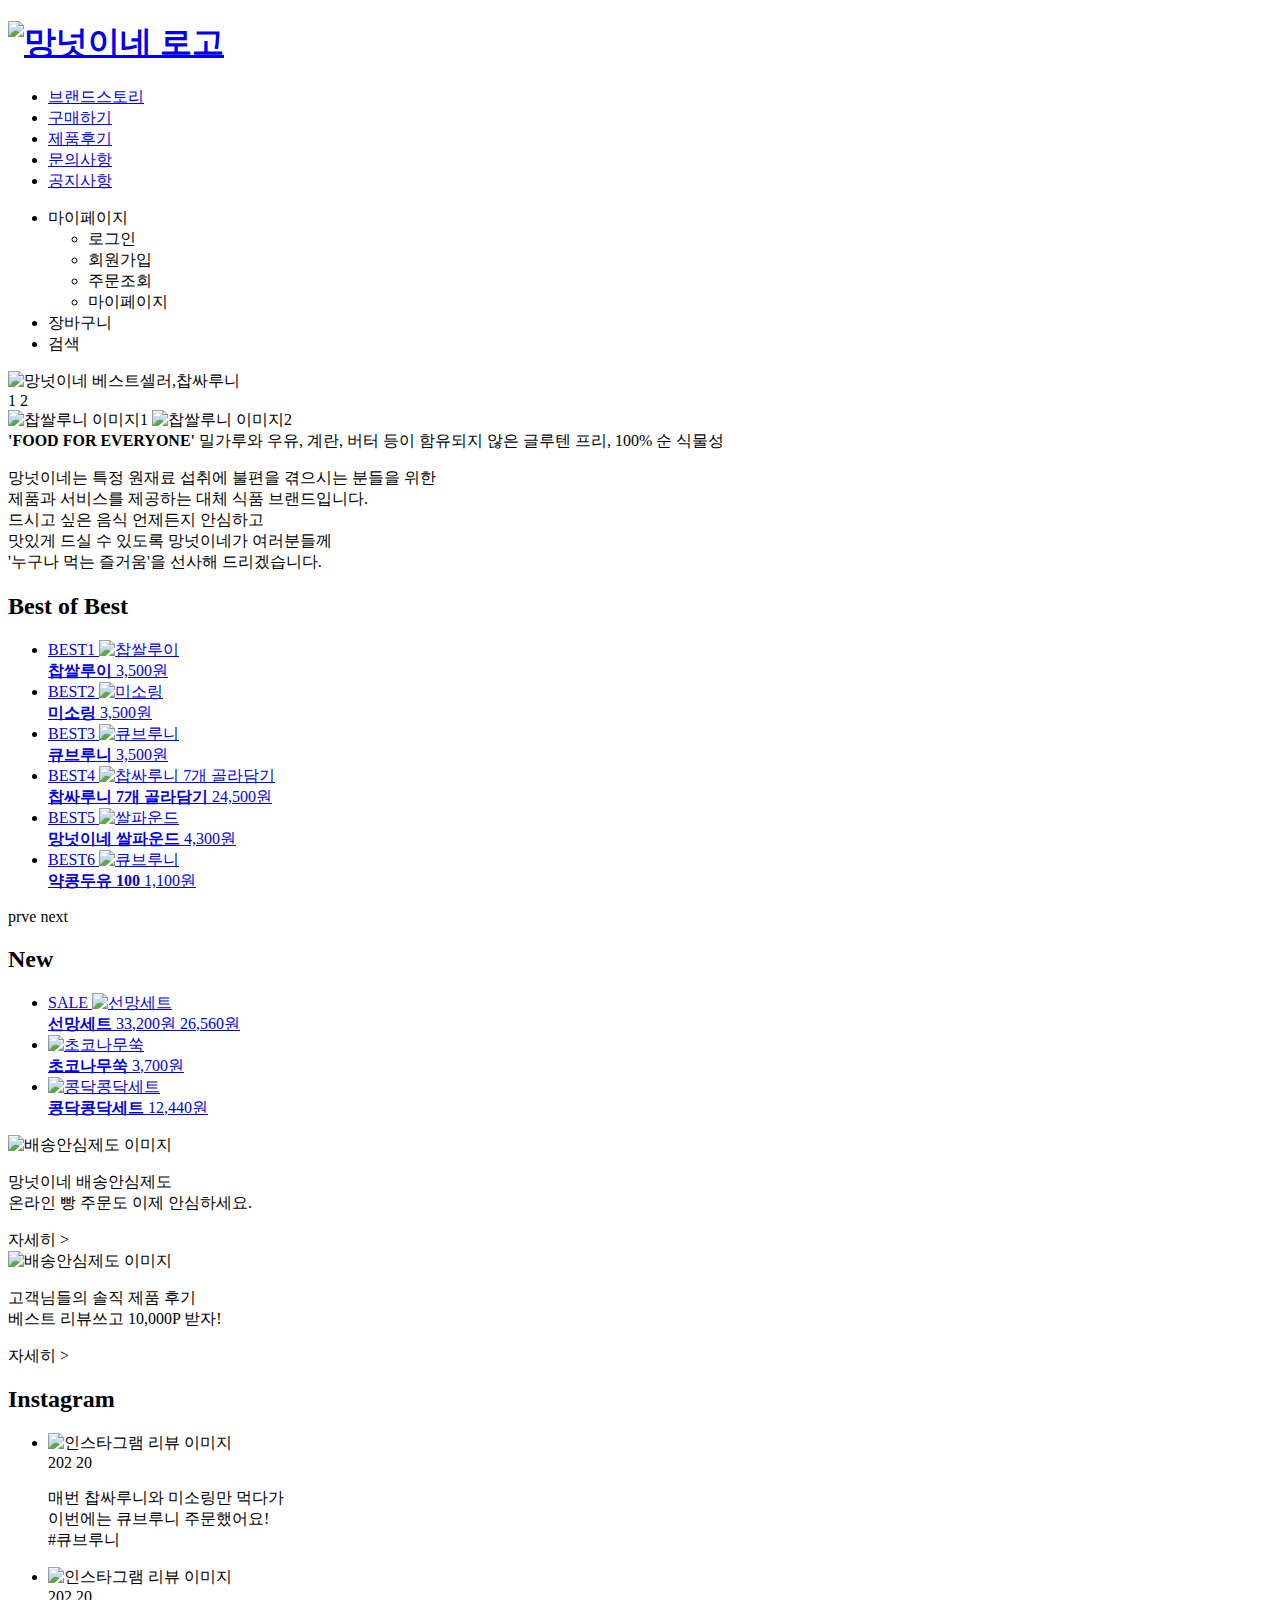
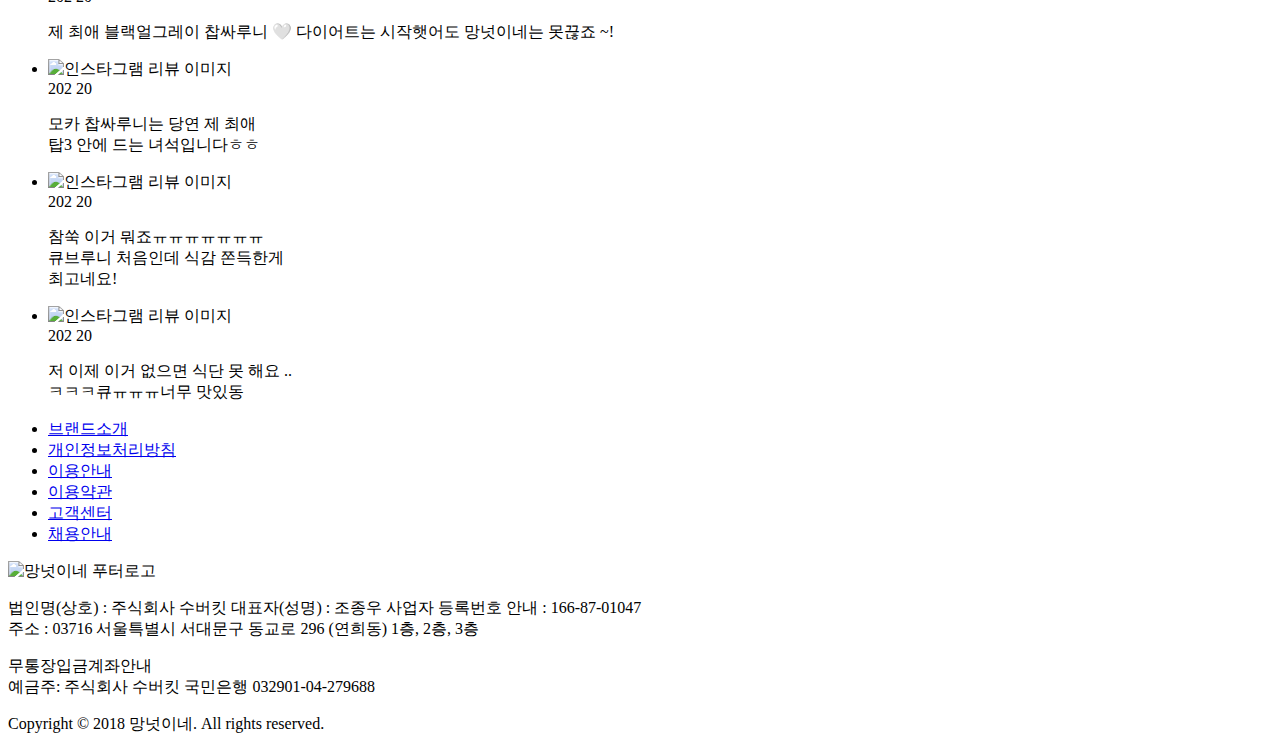
==== 망넛이네 구현/index.html @ cb5807bc "망넛이네" ====
<!DOCTYPE html>
<html lang="en">
<head>
  <meta charset="UTF-8">
  <meta http-equiv="X-UA-Compatible" content="IE=edge">
  <meta name="viewport" content="width=device-width, initial-scale=1.0">
  <title>망넛이네</title>
  <link rel="stylesheet" href="css/style.css">
  <link rel="stylesheet" href="css/layout.css">
  <link rel="stylesheet" href="css/font.css">
  <script src="https://kit.fontawesome.com/4acd98fe82.js" crossorigin="anonymous"></script>
  <script type="text/javascript" src="js/main.js"></script>
</head>
<body>
  <header class="position-absolute">
    <h1 id="logo" class="flex-center">
      <a href="#">
        <img src="images/main/logo.png" alt="망넛이네 로고">
      </a>
    </h1>
    <nav class="inner position-relative">
      <ul class="flex flex-center font-weight-500">
        <li>
          <a href="#">브랜드스토리</a>
        </li>
        <li>
          <a href="#">구매하기</a>
        </li>
        <li>
          <a href="#">제품후기</a>
        </li>
        <li>
          <a href="#">문의사항</a>
        </li>
        <li>
          <a href="#">공지사항</a>
        </li>
      </ul>
      
      <div id="sub-menu-wrap" class="position-absolute translate">
        <ul id="sub-menu" class="flex-center">
          <li id="my-page" class="position-relative">
            <span >마이페이지</span>
            <ul id="my-peag-sub" class="position-absolute text-align-cen translate font-color-56 font-size_9">
              <li>로그인</li>
              <li>회원가입</li>
              <li>주문조회</li>
              <li>마이페이지</li>
            </ul>
          </li>
          <li>
            <span>장바구니</span>
          </li>
          <li>
            <span>검색</span>
          </li>
        </ul>
      </div>
    </nav> 
  </header>

  <div id="slider" class="position-relative margin-bottom-150">
    <img src="images/main/kondak_04.jpg" alt="망넛이네 베스트셀러,찹싸루니">

    <div id="paegs" class="position-absolute translate">
      <span href="#" class="on">1</span>
      <span href="#">2</span>
    </div> 
  </div>

  <main>
    <section id="introduction" class="inner margin-bottom-150 flex-space-between">
      <div id="img">
        <img id="left" src="images/main/introduction1.jpg" alt="찹쌀루니 이미지1">
        <img id="right" src="images/main/introduction2.jpg" alt="찹쌀루니 이미지2">
      </div>

      <div id="text" class="font-family text-align-cen">
        <strong class="display-block letter-spacing-1em">'FOOD FOR EVERYONE'</strong>
        <span class="font-color-56">밀가루와 우유, 계란, 버터 등이 함유되지 않은 글루텐 프리, 100% 순 식물성</span>
        <p class="font-color-28 letter-spacing-1em line-height">
          망넛이네는 특정 원재료 섭취에 불편을 겪으시는 분들을 위한 <br>
          제품과 서비스를 제공하는 대체 식품 브랜드입니다. <br>
          드시고 싶은 음식 언제든지 안심하고 <br>
          맛있게 드실 수 있도록 망넛이네가 여러분들께 <br>
          <span class="font-color-7d">'누구나 먹는 즐거움'</span>을 선사해 드리겠습니다.
        </p>
      </div>
    </section>

    <section id="best-wrap" class="margin-bottom-100 position-relative">
      <div id="best-bg">
        <h2 class="font-size2_25 text-align-cen font-color-3c font-weight-400">
          Best of <span class="font-weight-500">Best</span>
        </h2>
      
        <div id="best" class="inner">
          <ul class="flex-justify-start text-align-cen">
            <li>
              <a href="#" class="position-relative display-block">
                <span class="position-absolute">BEST1</span>
                <img src="images/main/best-img1.jpg" alt="찹쌀루이 ">
                <div id="text" class="font-color-30">
                  <strong class="font-weight-500">찹쌀루이</strong>
                  <span class="display-block">3,500원</span>
                  <div id="star" class="font-size_5 font-color-star">
                    <i class="fas fa-star"></i>
                    <i class="fas fa-star"></i>
                    <i class="fas fa-star"></i>
                    <i class="fas fa-star"></i>
                    <i class="fas fa-star"></i>
                  </div>
                </div>
              </a>
            </li>
            <li>
              <a href="#" class="position-relative display-block">
                <span class="position-absolute">BEST2</span>
                <img src="images/main/best-img2.jpg" alt="미소링">
                <div id="text" class="font-color-30">
                  <strong class="font-weight-500">미소링</strong>
                  <span class="display-block">3,500원</span>
                  <div id="star" class="font-size_5 font-color-star">
                    <i class="fas fa-star"></i>
                    <i class="fas fa-star"></i>
                    <i class="fas fa-star"></i>
                    <i class="fas fa-star"></i>
                    <i class="fas fa-star"></i>
                  </div>
                </div>
              </a>
            </li>
            <li>
              <a href="#" class="position-relative display-block">
                <span class="position-absolute">BEST3</span>
                <img src="images/main/best-img3.jpg" alt="큐브루니">
                <div id="text" class="font-color-30">
                  <strong class="font-weight-500">큐브루니</strong>
                  <span class="display-block">3,500원</span>
                  <div id="star" class="font-size_5 font-color-star">
                    <i class="fas fa-star"></i>
                    <i class="fas fa-star"></i>
                    <i class="fas fa-star"></i>
                    <i class="fas fa-star"></i>
                    <i class="far fa-star"></i>
                  </div>
                </div>
              </a>
            </li>
            <li>
              <a href="#" class="position-relative display-block">
                <span class="position-absolute">BEST4</span>
                <img src="images/main/best-img4.jpg" alt="찹싸루니 7개 골라담기">
                <div id="text" class="font-color-30">
                  <strong class="font-weight-500">찹싸루니 7개 골라담기</strong>
                  <span class="display-block">24,500원</span>
                  <div id="star" class="font-size_5 font-color-star">
                    <i class="fas fa-star"></i>
                    <i class="fas fa-star"></i>
                    <i class="fas fa-star"></i>
                    <i class="fas fa-star"></i>
                    <i class="far fa-star"></i>
                  </div>
                </div>
              </a>
            </li>
            <li>
              <a href="#" class="position-relative display-block">
                <span class="position-absolute">BEST5</span>
                <img src="images/main/best-img5.jpg" alt="쌀파운드">
                <div id="text" class="font-color-30">
                  <strong class="font-weight-500">망넛이네 쌀파운드</strong>
                  <span class="display-block">4,300원</span>
                  <div id="star" class="font-size_5 font-color-star">
                    <i class="fas fa-star"></i>
                    <i class="fas fa-star"></i>
                    <i class="fas fa-star"></i>
                    <i class="fas fa-star"></i>
                    <i class="far fa-star"></i>
                  </div>
                </div>
              </a>
            </li>
            <li>
              <a href="#" class="position-relative display-block">
                <span class="position-absolute">BEST6</span>
                <img src="images/main/best-img6.jpg" alt="큐브루니">
                <div id="text" class="font-color-30">
                  <strong class="font-weight-500">약콩두유 100
                  </strong>
                  <span class="display-block">1,100원</span>
                  <div id="star" class="font-size_5 font-color-star">
                    <i class="fas fa-star"></i>
                    <i class="fas fa-star"></i>
                    <i class="fas fa-star"></i>
                    <i class="fas fa-star"></i>
                    <i class="far fa-star"></i>
                  </div>
                </div>
              </a>
            </li>
          </ul>
        </div>
        <div id="but-paeg" class="text-indent">
          <span id="prve" class="position-absolute">prve</span>
          <span id="next" class="position-absolute">next</span>
        </div> 
      </div>
    </section>
    
    <section class="inner margin-bottom-100">
      <h2 class="font-size2_25 text-align-cen font-color-3c font-weight-500 margin-bottom-60">New</h2>
      <div id="new">
        <ul class="flex-space-between text-align-cen">
          <li>
            <a href="#" class="position-relative display-block">
              <span class="position-absolute">SALE</span>
              <img src="images/main/new-img1.jpg" alt="선망세트">
              <div id="text" class="font-color-30">
                <strong class="font-weight-500">선망세트</strong>
                <span class="display-block font-color-78 text-line-through">33,200원</span>
                <span>26,560원</span>
              </div>
            </a>
          </li>
          <li>
            <a href="#">
              <img src="images/main/new-img2.jpg" alt="초코나무쑥">
              <div id="text" class="font-color-30">
                <strong class="font-weight-500">초코나무쑥</strong>
                <span class="display-block">3,700원</span>
              </div>
            </a>
          </li>
          <li>
            <a href="#">
              <img src="images/main/new-img3.jpg" alt="콩닥콩닥세트">
              <div id="text" class="font-color-30">
                <strong class="font-weight-500">콩닥콩닥세트</strong>
                <span class="display-block">12,440원</span>
              </div>
            </a>
          </li>
        </ul>
      </div>
    </section>

    <section id="event-banner" class="inner flex-space-between margin-bottom-100">
      <div id="shipping" class="flex-space-between">
        <img src="images/main/Service_icon.png" alt="배송안심제도 이미지">
        <p>
          <span class="font-weight-500">망넛이네 배송안심제도</span><br>온라인 빵 주문도 이제 안심하세요.
        </p>
        <span>자세히 ></span>
      </div>
      <div id="review" class="flex-space-between">
        <img src="images/main/review-_icon.png" alt="배송안심제도 이미지">
        <p>
          <span class="font-weight-500">고객님들의 솔직 제품 후기</span><br>베스트 리뷰쓰고 10,000P 받자!
        </p>
        <span>자세히 ></span>
      </div>
    </section>

    <section id="instagram" class="margin-bottom-100">
      <h2 class="font-size2_25 text-align-cen font-color-3c font-weight-500 margin-bottom-60">Instagram</h2>
      <ul class="inner flex-space-between text-align-cen">
        <li>
          <span id="img">
            <img src="images/main/instagram-img1.jpg" alt="인스타그램 리뷰 이미지">
          </span>
          <div id="text">
            <span>202</span>
            <span>20</span>
            <p>매번 찹싸루니와 미소링만 먹다가 <br> 이번에는 큐브루니 주문했어요! <br> #큐브루니</p>
          </div>
        </li>
        <li>
          <span id="img">
            <img src="images/main/instagram-img2.jpg" alt="인스타그램 리뷰 이미지">
          </span>
          <div id="text">
            <span>202</span>
            <span>20</span>
            <p>제 최애 블랙얼그레이 찹싸루니 🤍 다이어트는 시작햇어도 망넛이네는 못끊죠 ~!</p>
          </div>
        </li>
        <li>
          <span id="img">
            <img src="images/main/instagram-img3.jpg" alt="인스타그램 리뷰 이미지">
          </span>
          <div id="text">
            <span>202</span>
            <span>20</span>
            <p>모카 찹싸루니는 당연 제 최애 <br> 탑3 안에 드는 녀석입니다ㅎㅎ</p>
          </div>
        </li>
        <li>
          <span id="img">
            <img src="images/main/instagram-img4.jpg" alt="인스타그램 리뷰 이미지">
          </span>
          <div id="text">
            <span>202</span>
            <span>20</span>
            <p>참쑥 이거 뭐죠ㅠㅠㅠㅠㅠㅠㅠ<br> 큐브루니 처음인데 식감 쫀득한게 <br> 최고네요!</p>
          </div>
        </li>
        <li>
          <span id="img">
            <img src="images/main/instagram-img5.jpg" alt="인스타그램 리뷰 이미지">
          </span>
          <div id="text">
            <span>202</span>
            <span>20</span>
            <p>저 이제 이거 없으면 식단 못 해요 ..<br> ㅋㅋㅋ큐ㅠㅠㅠ너무 맛있동</p>
          </div>
        </li>
      </ul>
    </section>
  </main>

  <footer>
    <div class="inner text-align-cen">
      <div id="footer-menu" class="bor-bottom padding2 font-size_8">
        <ul class="flex-center">
          <li>
            <a href="#">브랜드소개</a>
          </li>
          <li>
            <a href="#">개인정보처리방침</a>
          </li>
          <li>
            <a href="#">이용안내</a>
          </li>
          <li>
            <a href="#">이용약관</a>
          </li>
          <li>
            <a href="#">고객센터</a>
          </li>
          <li>
            <a href="#">채용안내</a>
          </li>
        </ul>
      </div>
      <div id="address" class="font-color-f2 bor-bottom padding2_5 font-weight-300">
        <img src="images/main/footer_logo.png" alt="망넛이네 푸터로고">
        <p class="line-height2">
          법인명(상호) : 주식회사 수버킷 대표자(성명) : 조종우 사업자 등록번호 안내 : 166-87-01047 <br>
          주소 : 03716 서울특별시 서대문구 동교로 296 (연희동) 1층, 2층, 3층
        </p>
        <p>
          무통장입금계좌안내 <br>
          예금주: 주식회사 수버킷 국민은행 032901-04-279688
        </p>
      </div>
      <div id="Copyright" class="font-color-f2 padding2">
        Copyright © 2018 망넛이네. All rights reserved.
      </div>
    </div>
  </footer>
</body> 
</html>
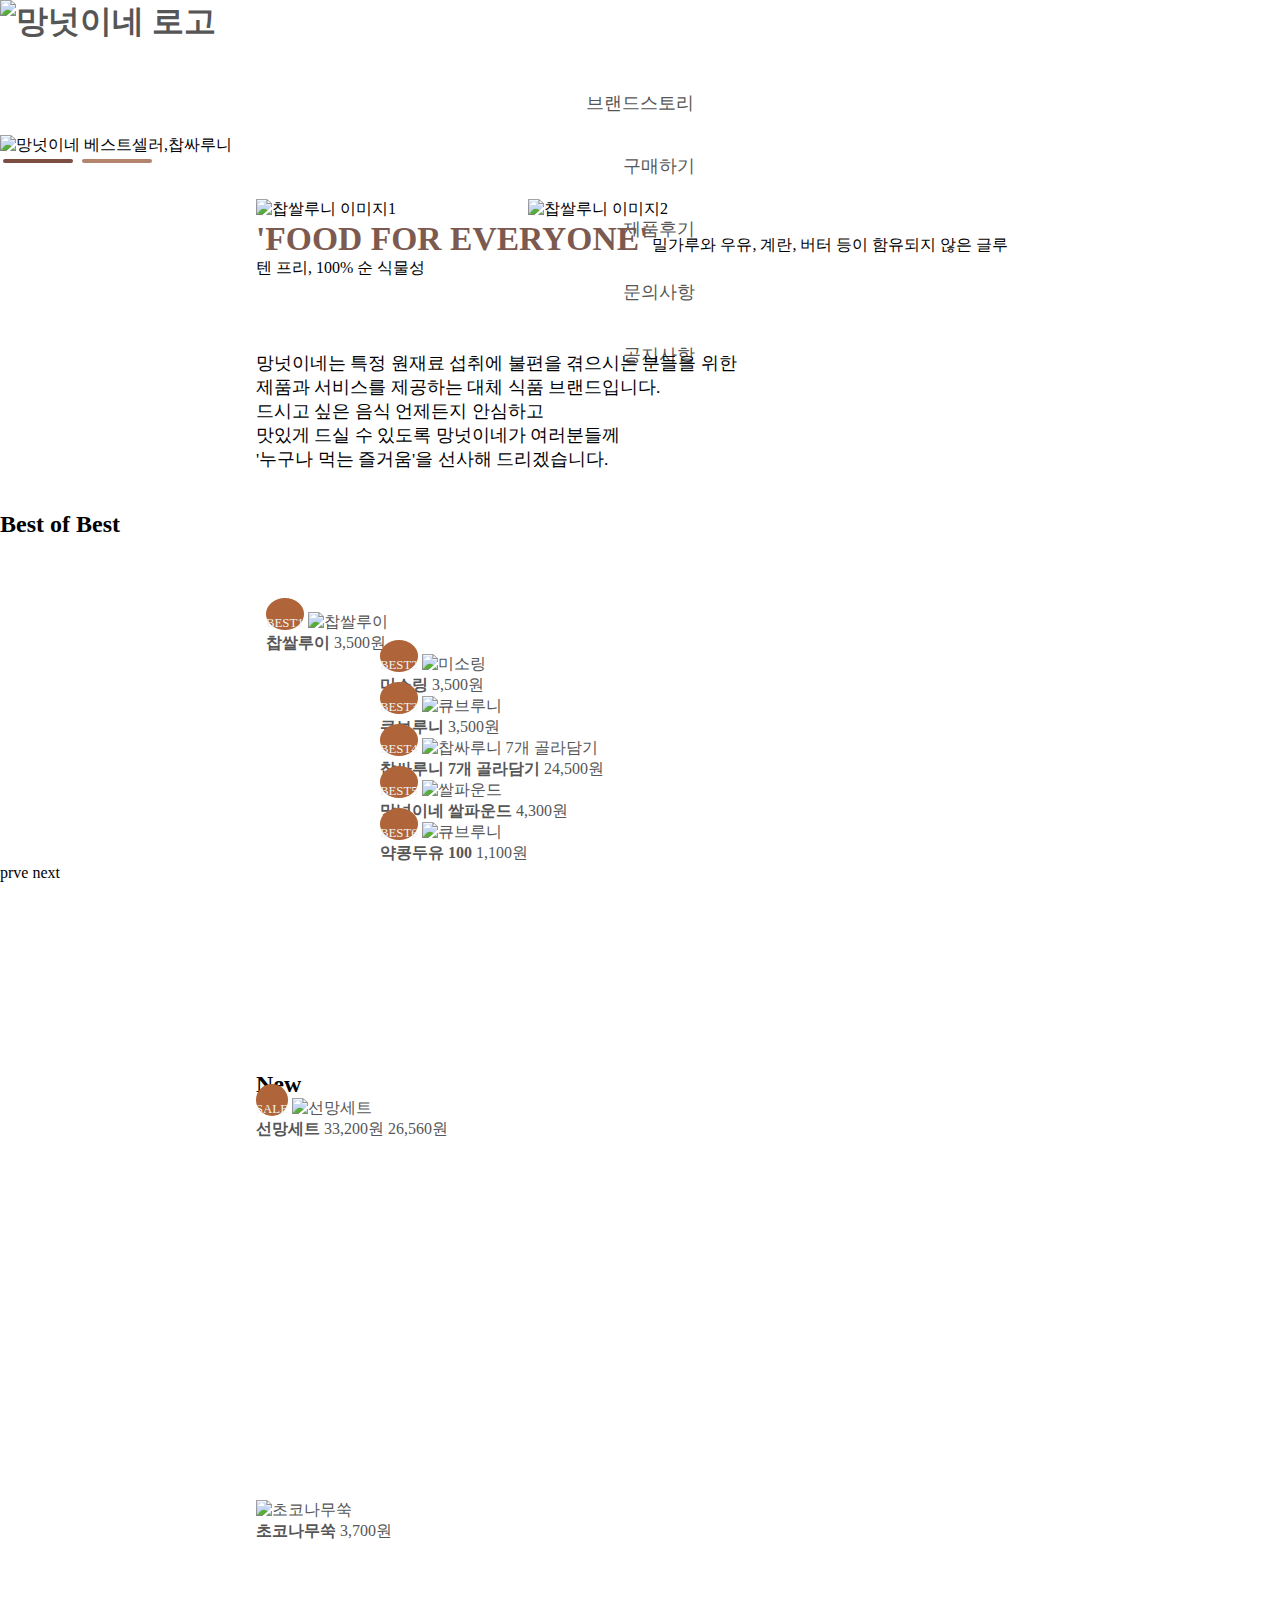
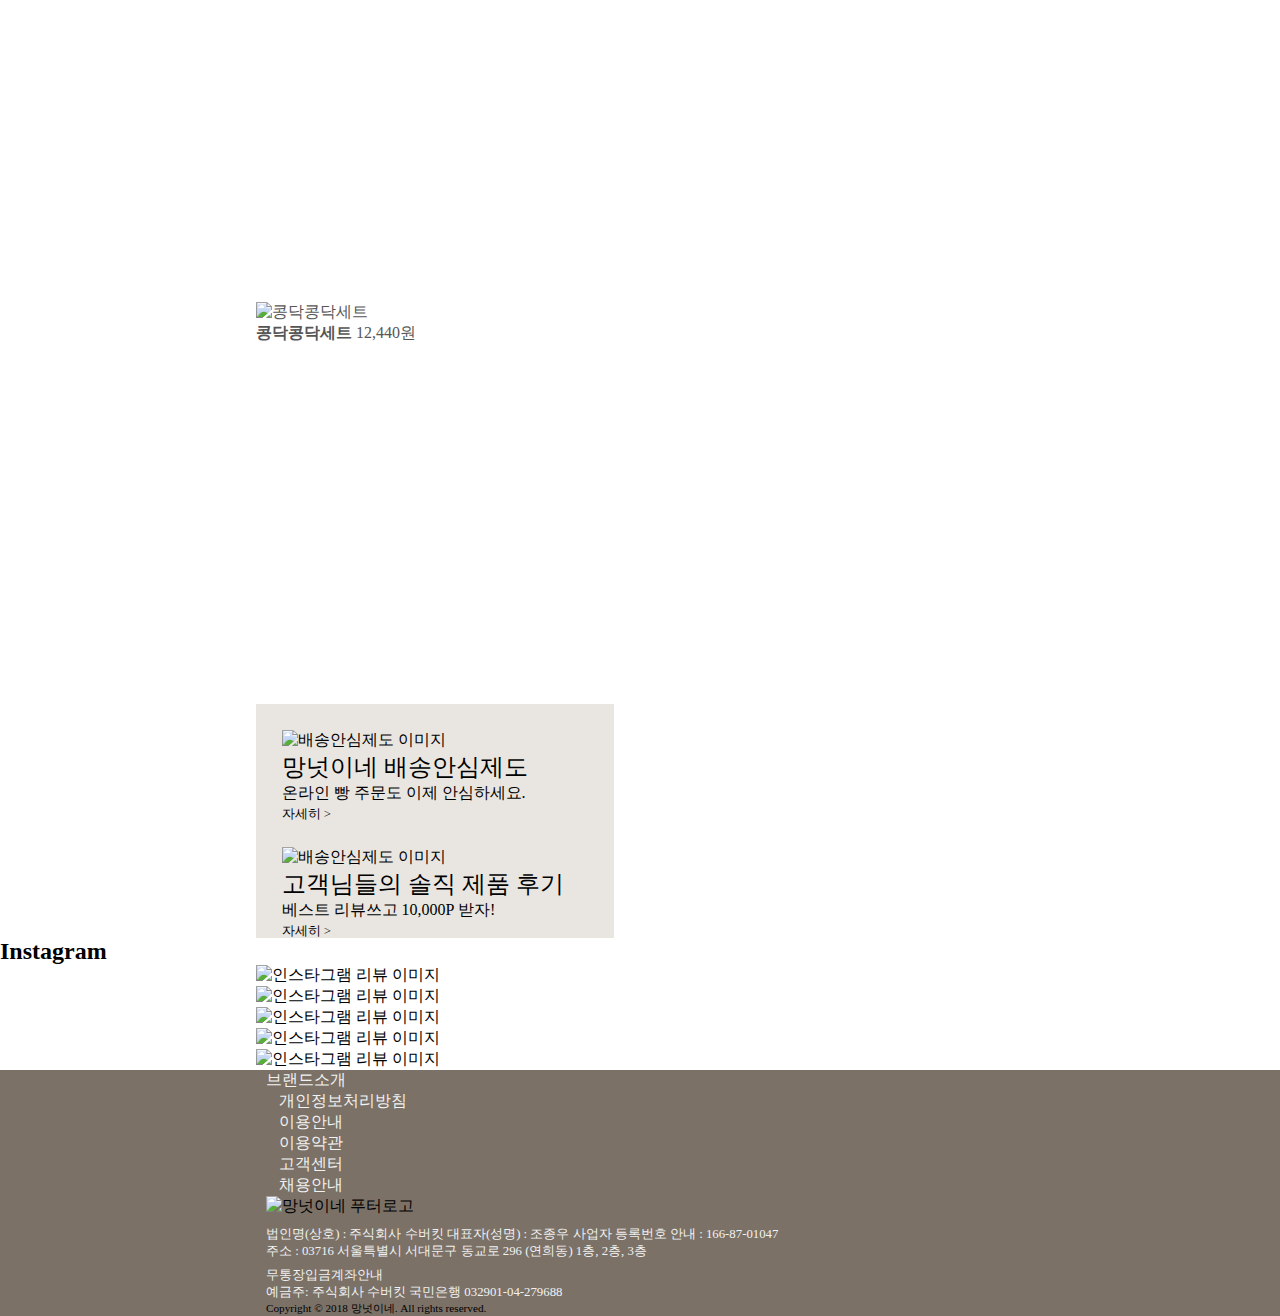
==== commit c00ee5df: "망넛" ====
--- a/망넛이네 구현/index.html
+++ b/망넛이네 구현/index.html
@@ -9,7 +9,7 @@
   <link rel="stylesheet" href="css/layout.css">
   <link rel="stylesheet" href="css/font.css">
   <script src="https://kit.fontawesome.com/4acd98fe82.js" crossorigin="anonymous"></script>
-  <script type="text/javascript" src="js/main.js"></script>
+  <script defer src="js/main.js"></script>
 </head>
 <body>
   <header class="position-absolute">
--- a/망넛이네 구현/css/style.css
+++ b/망넛이네 구현/css/style.css
@@ -0,0 +1,343 @@
+/* reset *********************/
+* {
+  margin: 0;
+  padding: 0;
+  box-sizing: border-box;
+}
+a {
+  text-decoration: none;
+  /* color */
+  color: #565656;
+}
+ul {
+  list-style-type: none;
+  /* margin: 0;
+  padding: 0; */
+}
+.inner {
+  width: 60vw;
+  margin: 0 auto;
+}
+
+
+/* header ******************** */
+/* logo */
+header {
+  left: 0;
+  top: 0;
+  right: 0;
+  z-index: 100;
+}
+header h1 {
+  height: 8vh;
+}
+header h1 a {
+  height: 32px;
+}
+
+/* nav */
+nav {
+  height: 7vh;
+}
+nav ul {
+  flex: 1;
+  justify-self: center;
+  height: 100%;
+}
+nav > ul li ~ li {
+  margin-left: 3vw;
+}
+nav ul li a {
+  /* size */
+  font-size: 1.1rem;
+  text-align: center;
+  line-height: 7vh;
+  /* display-block */
+  display: block;
+  transition: .3s;
+}
+nav ul li a:hover {
+  /* hover-color */
+  color: #b4846c;
+}
+
+/* sub-menu */
+#sub-menu-wrap {
+  right: 0;
+  top: 50%;
+}
+#sub-menu > li {
+  /* img-size */
+  width: 20px;
+  height: 20px;
+  transition: .3s;
+  cursor: pointer;
+  text-indent: -9999em;
+}
+#sub-menu > li ~ li {
+  margin-left: .8vw;
+}
+#sub-menu > li span {
+  text-indent: -9999em;
+}
+#sub-menu > li:nth-child(1) {
+  background: url(../images/main/mypaeg_icon.png) no-repeat 50% 50%;
+}
+#sub-menu > li:nth-child(2) {
+  background: url(../images/main/basket_icon.png) no-repeat 50% 50%;
+}
+#sub-menu > li:nth-child(3) {
+  background: url(../images/main/search_icon.png) no-repeat 50% 50%;
+}
+#sub-menu > li:hover:nth-child(1) {
+  background: url(../images/main/mypaeg_icon2.png) no-repeat 50% 50%;
+}
+#sub-menu > li:hover:nth-child(2) {
+  background: url(../images/main/basket_icon2.png) no-repeat 50% 50%;
+}
+#sub-menu > li:hover:nth-child(3) {
+  background: url(../images/main/search_icon3.png) no-repeat 50% 50%;
+}
+/* mypeag */
+#my-peag-sub {
+  left: 50%;
+  top: 3.5vh;
+  height: 0;
+  display: none;
+}
+#my-peag-sub li {
+  text-indent: 0;
+  width: 5vw;
+  padding: .5vh .5vw;
+  background: rgba(249,249,249,90%);
+}
+#my-peag-sub li:hover {
+  color: #b4846c;
+}
+
+/* slider ******************** */
+#slider img {
+  /* size */
+  width: 100VW;
+  height: 100vh;
+  min-width: 1300PX;
+}
+#slider #paegs {
+  /* position */
+  bottom: 2vh;
+  left: 50%;
+}
+#paegs span {
+  /* size */
+  display: inline-block;
+  width: 70px;
+  height: 4px;
+  border-radius: 2px;
+  text-indent: -9999em;
+  margin: .2vw;
+  transition: .3s;
+  /* color */
+  background: #b4846c;
+}
+#paegs span.on,
+#paegs span:hover {
+  /* color */
+  background: #7d4e41;
+}
+
+
+/* introduction ******************** */
+/* img */
+#introduction div {
+  flex: 1;
+}
+#introduction #img #right {
+  margin: 2.5vh 0 0 10vw;
+  /* vertical-align: bottom; */
+}
+
+/* text */
+#introduction #text strong {
+  font-size: 2.1rem;
+  /* color */
+  color: #7d5a50;
+}
+#introduction #text p {
+  font-size: 1.1rem;
+  margin-top: 72px;
+}
+
+
+/* Best of Best************* */
+#best-bg {
+  width: 100vw;
+  height: 600px;
+  /* bg-img */
+  background: url(../images/main/best-bg.jpg) no-repeat;
+  min-width: 1300PX;
+}
+
+/* title */
+#best-bg h2 {
+  padding: 40px 0 60px;
+}
+
+#best {
+  overflow: hidden;
+  padding-top: 1.5vh;
+}
+#best ul {
+  width: 128.5vw;
+  transition: .5s;
+}
+#best ul li ~ li {
+  margin-left: 8.9vw;
+}
+
+/* Contents */
+#best ul li a > span,
+#new ul li a > span {
+  /* circle */
+  left: 10px;
+  top: 10px;
+  /* size */
+  width: 55px;
+  height: 55px;
+  border-radius: 50%;
+  /* font */
+  font-size: .8rem;
+  /* color */
+  color: #f2f2f2;
+  background: #af6539;
+  padding-top: 1.1rem;
+}
+#best ul li,
+#new ul li {
+  transition: .5s;
+}
+#new ul li {
+  /* 높이 값이 달라 밑에것들이 따라 올라와서 높이값을 정해줌*/
+  height: 402px;
+}
+/* Best of Best & new hover */
+#best ul li:hover,
+#new ul li:hover {
+  margin-top: -3vh;
+}
+
+/* but-paeg */
+#but-paeg span {
+  top: 45%;
+  /* size */
+  width: 40px;
+  height: 80px;
+  cursor: pointer;
+}
+#but-paeg #prve {
+  left: 14vw;
+  background: url(../images/main/prev-hover.png) no-repeat;
+}
+#but-paeg #next {
+  right: 14vw;
+  background: url(../images/main/next.png) no-repeat;
+}
+/* hover */
+/* #but-paeg span:hover:nth-child(1) {
+  background: url(../images/main/prev.png) no-repeat;
+} */
+#but-paeg #next {
+  background: url(../images/main/next-hover.png) no-repeat;
+}
+
+
+/* event-banner ************* */
+#event-banner div {
+  width: 28vw;
+  height: 13vh;
+  cursor: pointer;
+  background: #e9e6e1;
+  padding: 2vw;
+}
+#event-banner div > span {
+  font-size: .8rem;
+  margin-bottom: 30px;
+}
+#event-banner div p span {
+  font-size: 1.5rem;
+}
+
+
+/* instagram *************** */
+#instagram ul li #img::before {
+  content: '';
+  position: absolute;
+  width: 215px;
+  height: 215px;
+  opacity: 0;
+  transition: 1s;
+  background: rgba(0,0,0,.7);
+}
+#instagram ul li:hover #img::before {
+  opacity: 1;
+}
+#instagram ul li {
+  position: relative;
+  cursor: pointer;
+}
+
+/* text */
+#instagram ul li #text {
+  position: absolute;
+  left: 50%;
+  top: 50%;
+  width: 100%;
+  transform: translate(-50%, -50%);
+  font-size: .9rem;
+  /* color */
+  color: #f2f2f2;
+  opacity: 0;
+  transition: 1s;
+}
+#instagram ul li #text span {
+  display: inline-block;
+  padding-left: 1.2vw;
+}
+#instagram ul li #text span:nth-child(1) {
+  background: url(../images/main/love_icon.png) no-repeat left 3px;
+}
+#instagram ul li #text span:nth-child(2) {
+  margin: 0 0 1vh .5vw;
+  background: url(../images/main/레이어\ 11.png) no-repeat left 3px;
+}
+#instagram ul li:hover #text {
+  opacity: 1;
+}
+
+
+/* footer ************ */
+footer {
+  background: #7b7167;
+  min-width: 1300px;
+}
+#footer-menu ul li ~ li {
+  margin-left: 1vw;
+}
+#footer-menu ul li a {
+  display: block;
+  color: #f2f2f2;
+}
+
+/* address */
+#address img {
+  margin-bottom: 1vh;
+}
+#address p {
+  color: #f2f2f2;
+  font-size: .8rem;
+}
+#address p ~ p {
+  margin-top: .8vh;
+}
+#Copyright {
+  font-size: .7rem;
+}
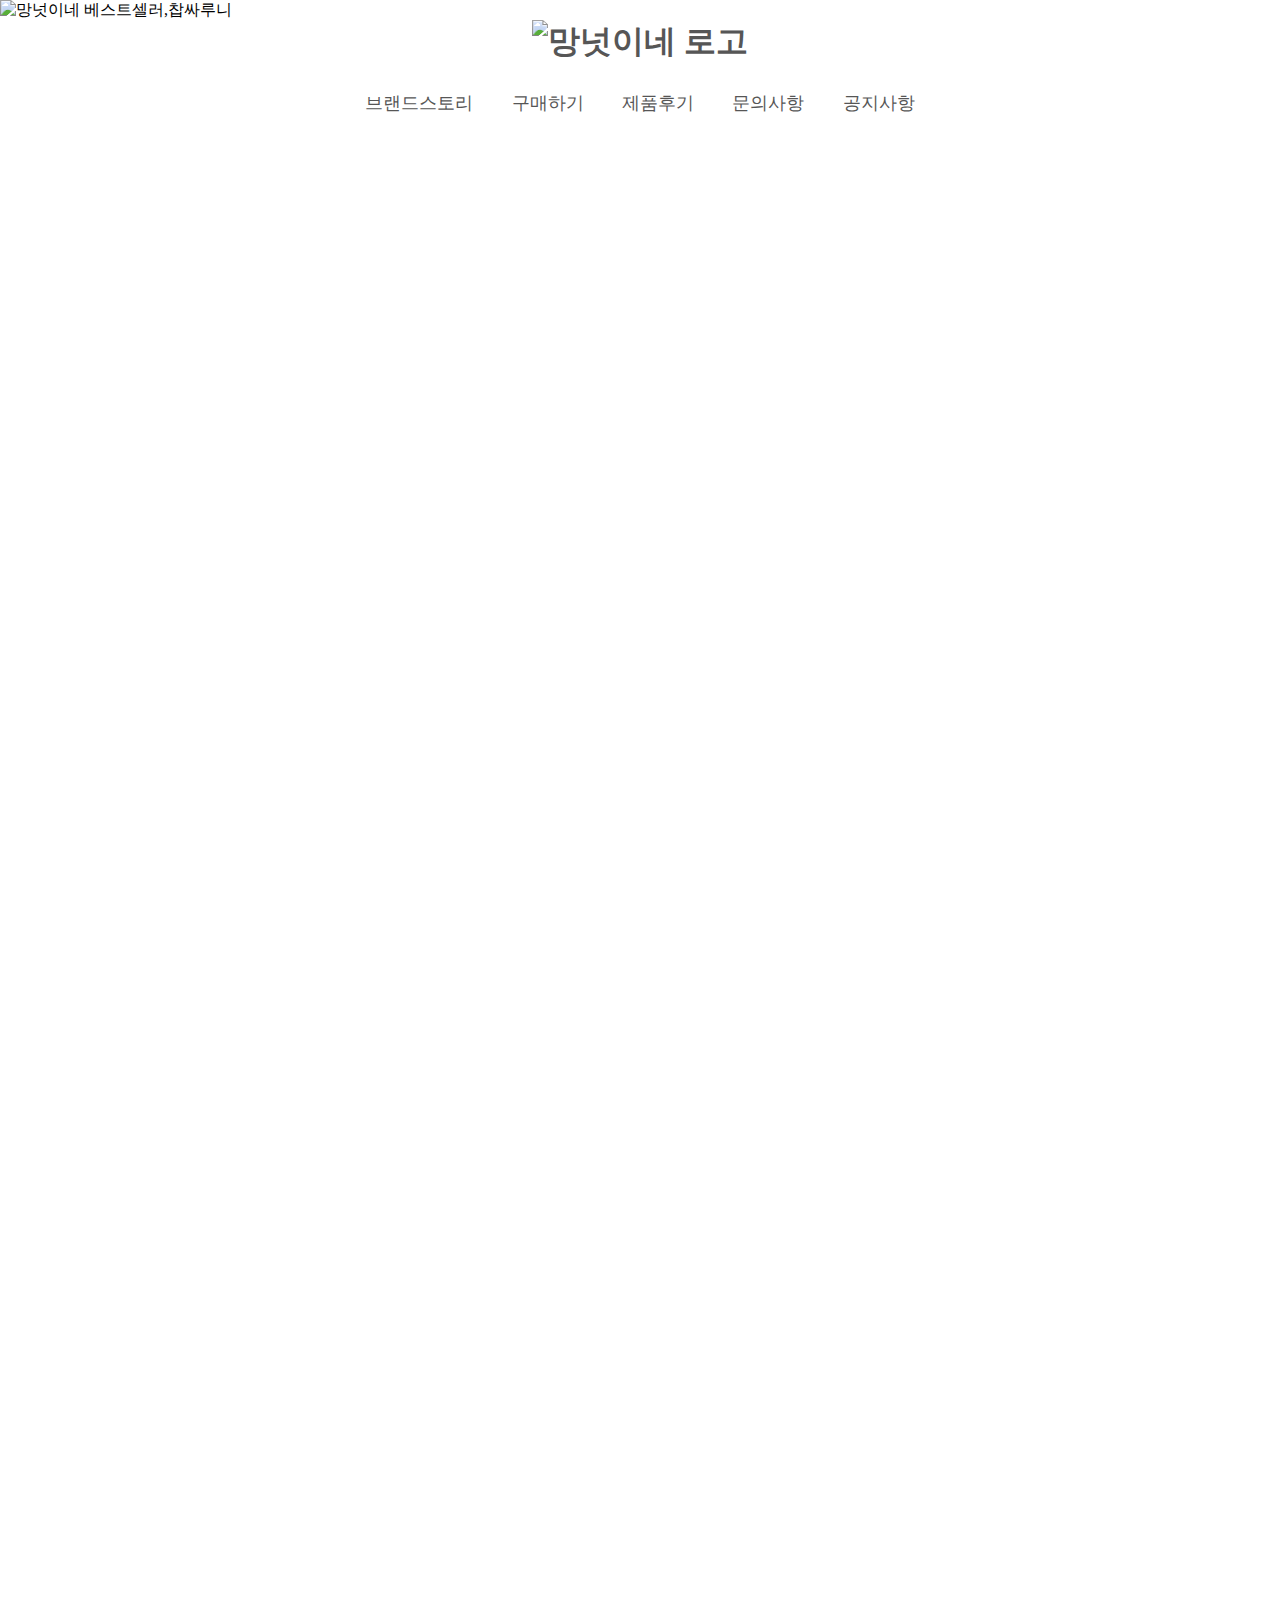
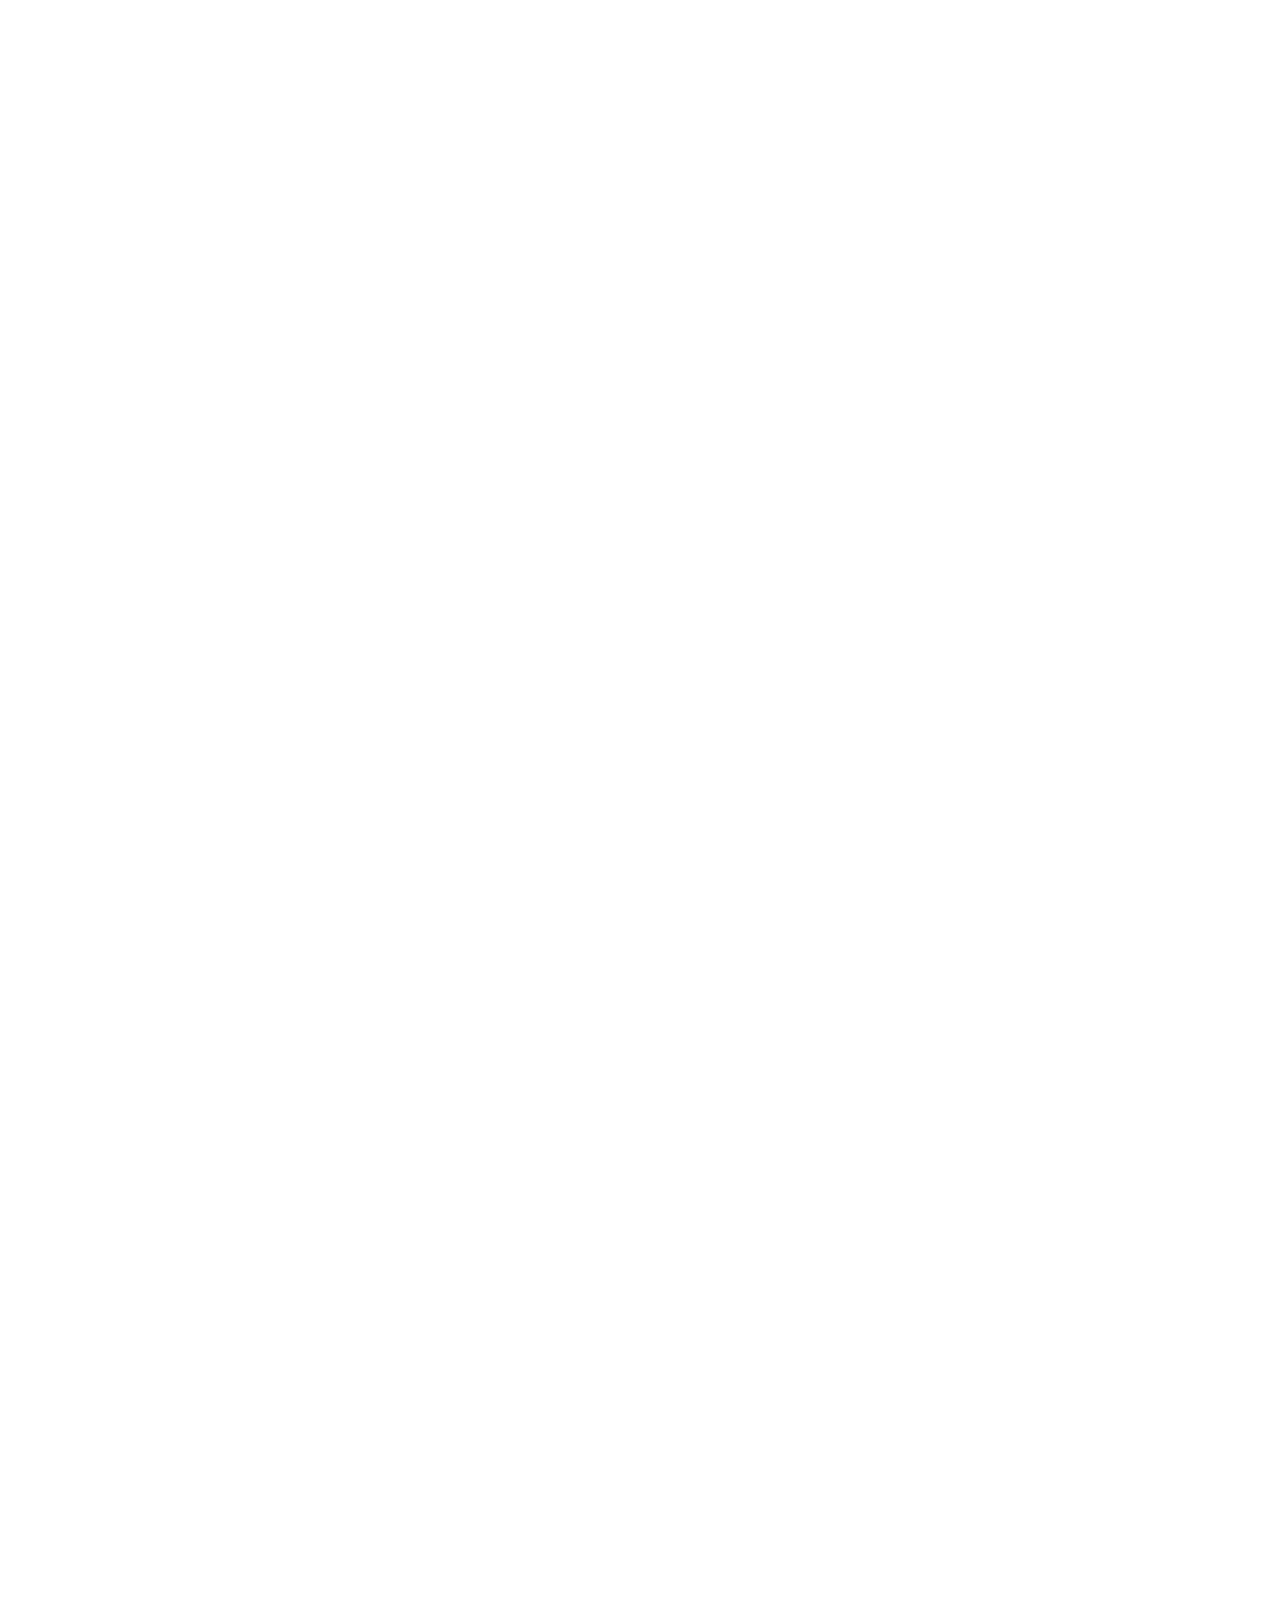
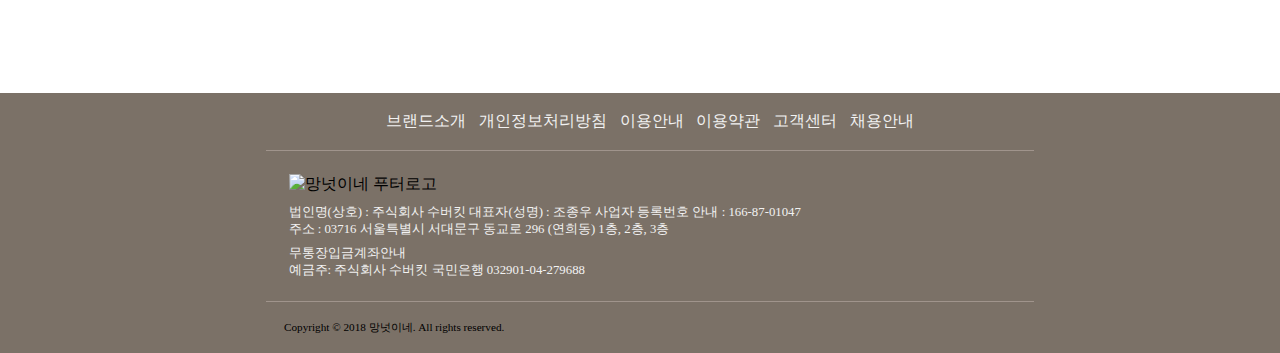
==== commit 93340563: "망넛" ====
--- a/망넛이네 구현/index.html
+++ b/망넛이네 구현/index.html
@@ -59,17 +59,12 @@
     </nav> 
   </header>
 
-  <div id="slider" class="position-relative margin-bottom-150">
+  <div id="slider" class="margin-bottom-150 overflow-hidden">
     <img src="images/main/kondak_04.jpg" alt="망넛이네 베스트셀러,찹싸루니">
-
-    <div id="paegs" class="position-absolute translate">
-      <span href="#" class="on">1</span>
-      <span href="#">2</span>
-    </div> 
   </div>
 
   <main>
-    <section id="introduction" class="inner margin-bottom-150 flex-space-between">
+    <section id="introduction" class="inner margin-bottom-150 flex-space-between opacity-0 transition-1s">
       <div id="img">
         <img id="left" src="images/main/introduction1.jpg" alt="찹쌀루니 이미지1">
         <img id="right" src="images/main/introduction2.jpg" alt="찹쌀루니 이미지2">
@@ -88,13 +83,13 @@
       </div>
     </section>
 
-    <section id="best-wrap" class="margin-bottom-100 position-relative">
+    <section id="best-wrap" class="margin-bottom-100 position-relative opacity-0 transition-1s">
       <div id="best-bg">
         <h2 class="font-size2_25 text-align-cen font-color-3c font-weight-400">
           Best of <span class="font-weight-500">Best</span>
         </h2>
       
-        <div id="best" class="inner">
+        <div id="best" class="inner overflow-hidden">
           <ul class="flex-justify-start text-align-cen">
             <li>
               <a href="#" class="position-relative display-block">
@@ -208,7 +203,7 @@
       </div>
     </section>
     
-    <section class="inner margin-bottom-100">
+    <section id="new-wrap" class="inner margin-bottom-100 opacity-0 transition-1s">
       <h2 class="font-size2_25 text-align-cen font-color-3c font-weight-500 margin-bottom-60">New</h2>
       <div id="new">
         <ul class="flex-space-between text-align-cen">
@@ -245,7 +240,7 @@
       </div>
     </section>
 
-    <section id="event-banner" class="inner flex-space-between margin-bottom-100">
+    <section id="event-banner" class="inner flex-space-between margin-bottom-100 opacity-0 transition-1s">
       <div id="shipping" class="flex-space-between">
         <img src="images/main/Service_icon.png" alt="배송안심제도 이미지">
         <p>
@@ -262,60 +257,113 @@
       </div>
     </section>
 
-    <section id="instagram" class="margin-bottom-100">
+    <section id="instagram" class="margin-bottom-100 opacity-0 transition-1s">
       <h2 class="font-size2_25 text-align-cen font-color-3c font-weight-500 margin-bottom-60">Instagram</h2>
-      <ul class="inner flex-space-between text-align-cen">
-        <li>
-          <span id="img">
-            <img src="images/main/instagram-img1.jpg" alt="인스타그램 리뷰 이미지">
-          </span>
-          <div id="text">
-            <span>202</span>
-            <span>20</span>
-            <p>매번 찹싸루니와 미소링만 먹다가 <br> 이번에는 큐브루니 주문했어요! <br> #큐브루니</p>
-          </div>
-        </li>
-        <li>
-          <span id="img">
-            <img src="images/main/instagram-img2.jpg" alt="인스타그램 리뷰 이미지">
-          </span>
-          <div id="text">
-            <span>202</span>
-            <span>20</span>
-            <p>제 최애 블랙얼그레이 찹싸루니 🤍 다이어트는 시작햇어도 망넛이네는 못끊죠 ~!</p>
-          </div>
-        </li>
-        <li>
-          <span id="img">
-            <img src="images/main/instagram-img3.jpg" alt="인스타그램 리뷰 이미지">
-          </span>
-          <div id="text">
-            <span>202</span>
-            <span>20</span>
-            <p>모카 찹싸루니는 당연 제 최애 <br> 탑3 안에 드는 녀석입니다ㅎㅎ</p>
-          </div>
-        </li>
-        <li>
-          <span id="img">
-            <img src="images/main/instagram-img4.jpg" alt="인스타그램 리뷰 이미지">
-          </span>
-          <div id="text">
-            <span>202</span>
-            <span>20</span>
-            <p>참쑥 이거 뭐죠ㅠㅠㅠㅠㅠㅠㅠ<br> 큐브루니 처음인데 식감 쫀득한게 <br> 최고네요!</p>
-          </div>
-        </li>
-        <li>
-          <span id="img">
-            <img src="images/main/instagram-img5.jpg" alt="인스타그램 리뷰 이미지">
-          </span>
-          <div id="text">
-            <span>202</span>
-            <span>20</span>
-            <p>저 이제 이거 없으면 식단 못 해요 ..<br> ㅋㅋㅋ큐ㅠㅠㅠ너무 맛있동</p>
-          </div>
-        </li>
-      </ul>
+      <div id="instagram-wrap" class="inner overflow-hidden">
+        <ul class="flex-space-between text-align-cen">
+          <li>
+            <span id="img">
+              <img src="images/main/instagram-img1.jpg" alt="인스타그램 리뷰 이미지">
+            </span>
+            <div id="text">
+              <span>202</span>
+              <span>20</span>
+              <p>매번 찹싸루니와 미소링만 먹다가 <br> 이번에는 큐브루니 주문했어요! <br> #큐브루니</p>
+            </div>
+          </li>
+          <li>
+            <span id="img">
+              <img src="images/main/instagram-img2.jpg" alt="인스타그램 리뷰 이미지">
+            </span>
+            <div id="text">
+              <span>202</span>
+              <span>20</span>
+              <p>제 최애 블랙얼그레이 찹싸루니 🤍 다이어트는 시작햇어도 망넛이네는 못끊죠 ~!</p>
+            </div>
+          </li>
+          <li>
+            <span id="img">
+              <img src="images/main/instagram-img3.jpg" alt="인스타그램 리뷰 이미지">
+            </span>
+            <div id="text">
+              <span>202</span>
+              <span>20</span>
+              <p>모카 찹싸루니는 당연 제 최애 <br> 탑3 안에 드는 녀석입니다ㅎㅎ</p>
+            </div>
+          </li>
+          <li>
+            <span id="img">
+              <img src="images/main/instagram-img4.jpg" alt="인스타그램 리뷰 이미지">
+            </span>
+            <div id="text">
+              <span>202</span>
+              <span>20</span>
+              <p>참쑥 이거 뭐죠ㅠㅠㅠㅠㅠㅠㅠ<br> 큐브루니 처음인데 식감 쫀득한게 <br> 최고네요!</p>
+            </div>
+          </li>
+          <li>
+            <span id="img">
+              <img src="images/main/instagram-img5.jpg" alt="인스타그램 리뷰 이미지">
+            </span>
+            <div id="text">
+              <span>202</span>
+              <span>20</span>
+              <p>저 이제 이거 없으면 식단 못 해요 ..<br> ㅋㅋㅋ큐ㅠㅠㅠ너무 맛있동</p>
+            </div>
+          </li>
+          <li>
+            <span id="img">
+              <img src="images/main/instagram-img7.jpg" alt="인스타그램 리뷰 이미지">
+            </span>
+            <div id="text">
+              <span>202</span>
+              <span>20</span>
+              <p>망루니 여러분들 모두<br>맛잘알 인거 같아요!! <br>어쩜 이리 취향이 일치하는지…</p>
+            </div>
+          </li>
+          <li>
+            <span id="img">
+              <img src="images/main/instagram-img8.jpg" alt="인스타그램 리뷰 이미지">
+            </span>
+            <div id="text">
+              <span>202</span>
+              <span>20</span>
+              <p>오늘 마지막날이라 그래서 <br> 또 구매했어요🤍</p>
+            </div>
+          </li>
+          <li>
+            <span id="img">
+              <img src="images/main/instagram-img9.jpg" alt="인스타그램 리뷰 이미지">
+            </span>
+            <div id="text">
+              <span>202</span>
+              <span>20</span>
+              <p>저는 일단 비건 빵을 처음 접했는데 <br>
+                처음 시작이 운이 좋았던걸까요?</p>
+            </div>
+          </li>
+          <li>
+            <span id="img">
+              <img src="images/main/instagram-img10.jpg" alt="인스타그램 리뷰 이미지">
+            </span>
+            <div id="text">
+              <span>202</span>
+              <span>20</span>
+              <p>블랙 얼그레이... 말하자면 <br> 입아프죠오ㅠㅠㅠㅠㅠ </p>
+            </div>
+          </li>
+          <li>
+            <span id="img">
+              <img src="images/main/instagram-img11.jpg" alt="인스타그램 리뷰 이미지">
+            </span>
+            <div id="text">
+              <span>202</span>
+              <span>20</span>
+              <p>포만감도 있구 맛도 있어서 <br> 일석이조에요</p>
+            </div>
+          </li>
+        </ul>
+      </div>
     </section>
   </main>
 
--- a/망넛이네 구현/css/style.css
+++ b/망넛이네 구현/css/style.css
@@ -3,6 +3,9 @@
   margin: 0;
   padding: 0;
   box-sizing: border-box;
+}
+body {
+  overflow-x: hidden;
 }
 a {
   text-decoration: none;
@@ -69,9 +72,9 @@
 #sub-menu > li {
   /* img-size */
   width: 20px;
-  height: 20px;
+  height: 60px;
+  cursor: pointer;
   transition: .3s;
-  cursor: pointer;
   text-indent: -9999em;
 }
 #sub-menu > li ~ li {
@@ -80,6 +83,7 @@
 #sub-menu > li span {
   text-indent: -9999em;
 }
+/* icon */
 #sub-menu > li:nth-child(1) {
   background: url(../images/main/mypaeg_icon.png) no-repeat 50% 50%;
 }
@@ -89,6 +93,7 @@
 #sub-menu > li:nth-child(3) {
   background: url(../images/main/search_icon.png) no-repeat 50% 50%;
 }
+/* hoer icon */
 #sub-menu > li:hover:nth-child(1) {
   background: url(../images/main/mypaeg_icon2.png) no-repeat 50% 50%;
 }
@@ -98,12 +103,17 @@
 #sub-menu > li:hover:nth-child(3) {
   background: url(../images/main/search_icon3.png) no-repeat 50% 50%;
 }
+
 /* mypeag */
 #my-peag-sub {
   left: 50%;
-  top: 3.5vh;
+  top: 5.5vh;
   height: 0;
   display: none;
+}
+/* 마이페이지 icon hover */
+#my-page:hover #my-peag-sub {
+  display: block;
 }
 #my-peag-sub li {
   text-indent: 0;
@@ -116,33 +126,18 @@
 }
 
 /* slider ******************** */
+#slider {
+  width: 100VW;
+  height: 100vh;
+  overflow: hidden;
+}
 #slider img {
   /* size */
   width: 100VW;
   height: 100vh;
-  min-width: 1300PX;
-}
-#slider #paegs {
-  /* position */
-  bottom: 2vh;
-  left: 50%;
-}
-#paegs span {
-  /* size */
-  display: inline-block;
-  width: 70px;
-  height: 4px;
-  border-radius: 2px;
-  text-indent: -9999em;
-  margin: .2vw;
-  transition: .3s;
-  /* color */
-  background: #b4846c;
-}
-#paegs span.on,
-#paegs span:hover {
-  /* color */
-  background: #7d4e41;
+  /* min-width: 1300PX; */
+  transform: scale(1.2);
+  transition: 1.5s;
 }
 
 
@@ -241,13 +236,6 @@
   right: 14vw;
   background: url(../images/main/next.png) no-repeat;
 }
-/* hover */
-/* #but-paeg span:hover:nth-child(1) {
-  background: url(../images/main/prev.png) no-repeat;
-} */
-#but-paeg #next {
-  background: url(../images/main/next-hover.png) no-repeat;
-}
 
 
 /* event-banner ************* */
@@ -268,6 +256,13 @@
 
 
 /* instagram *************** */
+#instagram-wrap {
+  overflow: hidden;
+}
+#instagram ul {
+  width: 121vw;
+  margin: 0 auto;
+}
 #instagram ul li #img::before {
   content: '';
   position: absolute;
--- a/망넛이네 구현/css/layout.css
+++ b/망넛이네 구현/css/layout.css
@@ -0,0 +1,105 @@
+/* layout ************************************ */
+
+/* test ************************* */
+.bor-col-1 {
+  border: 1px solid red;
+}
+.bor-col-2 {
+  border: 1px solid blue;
+}
+.bor-col-3 {
+  border: 1px solid green;
+}
+.bor-col-b2 {
+  border: 1px solid #b2b2b2;
+}
+.bor-col-5 {
+  border: 1px solid salmon;
+}
+.bor-col-6 {
+  border: 1px solid black;
+}
+.bor-bottom {
+  border-bottom: 1px solid #a0948c;
+}
+
+/* flex ************************* */
+.flex-center {
+  /* flex */
+  display: flex;
+  justify-content: center;
+  align-items: center;
+}
+.flex-space-between {
+  /* flex-space-between */
+  display: flex;
+  justify-content: space-between;
+  align-items: center;
+}
+.flex-justify-start {
+  /* flex-space-between */
+  display: flex;
+  justify-content: flex-start;
+  align-items: center;
+}
+.flex-wrap {
+  /* flex-wrap */
+  display: flex;
+  flex-wrap: wrap;
+}
+
+/* block **************************** */
+.display-block {
+  display: block;
+}
+.display-inline-block {
+  display: inline-block;
+}
+
+/*position ************************* */
+.position-relative {
+  /* relative */
+  position: relative;
+}
+.position-absolute {
+  /* absolute */
+  position: absolute;
+}
+.translate {
+  transform: translate(-50%, -50%);
+}
+
+
+/* margin-bottom ****************** */
+.margin-bottom-150 {
+  margin-bottom: 150px;
+}
+.margin-bottom-100 {
+  margin-bottom: 100px;
+}
+.margin-bottom-60 {
+  margin-bottom: 60px;
+}
+
+/* padding ************* */
+.padding2 {
+  padding: 2vh;
+}
+.padding2_5 {
+  padding: 2.5vh;
+}
+
+/* hidden */
+.overflow-hidden {
+  overflow: hidden;
+}
+
+/* opacity */
+.opacity-0 {
+  opacity: 0;
+}
+
+/* transition */
+.transition-1s {
+  transition: 1s;
+}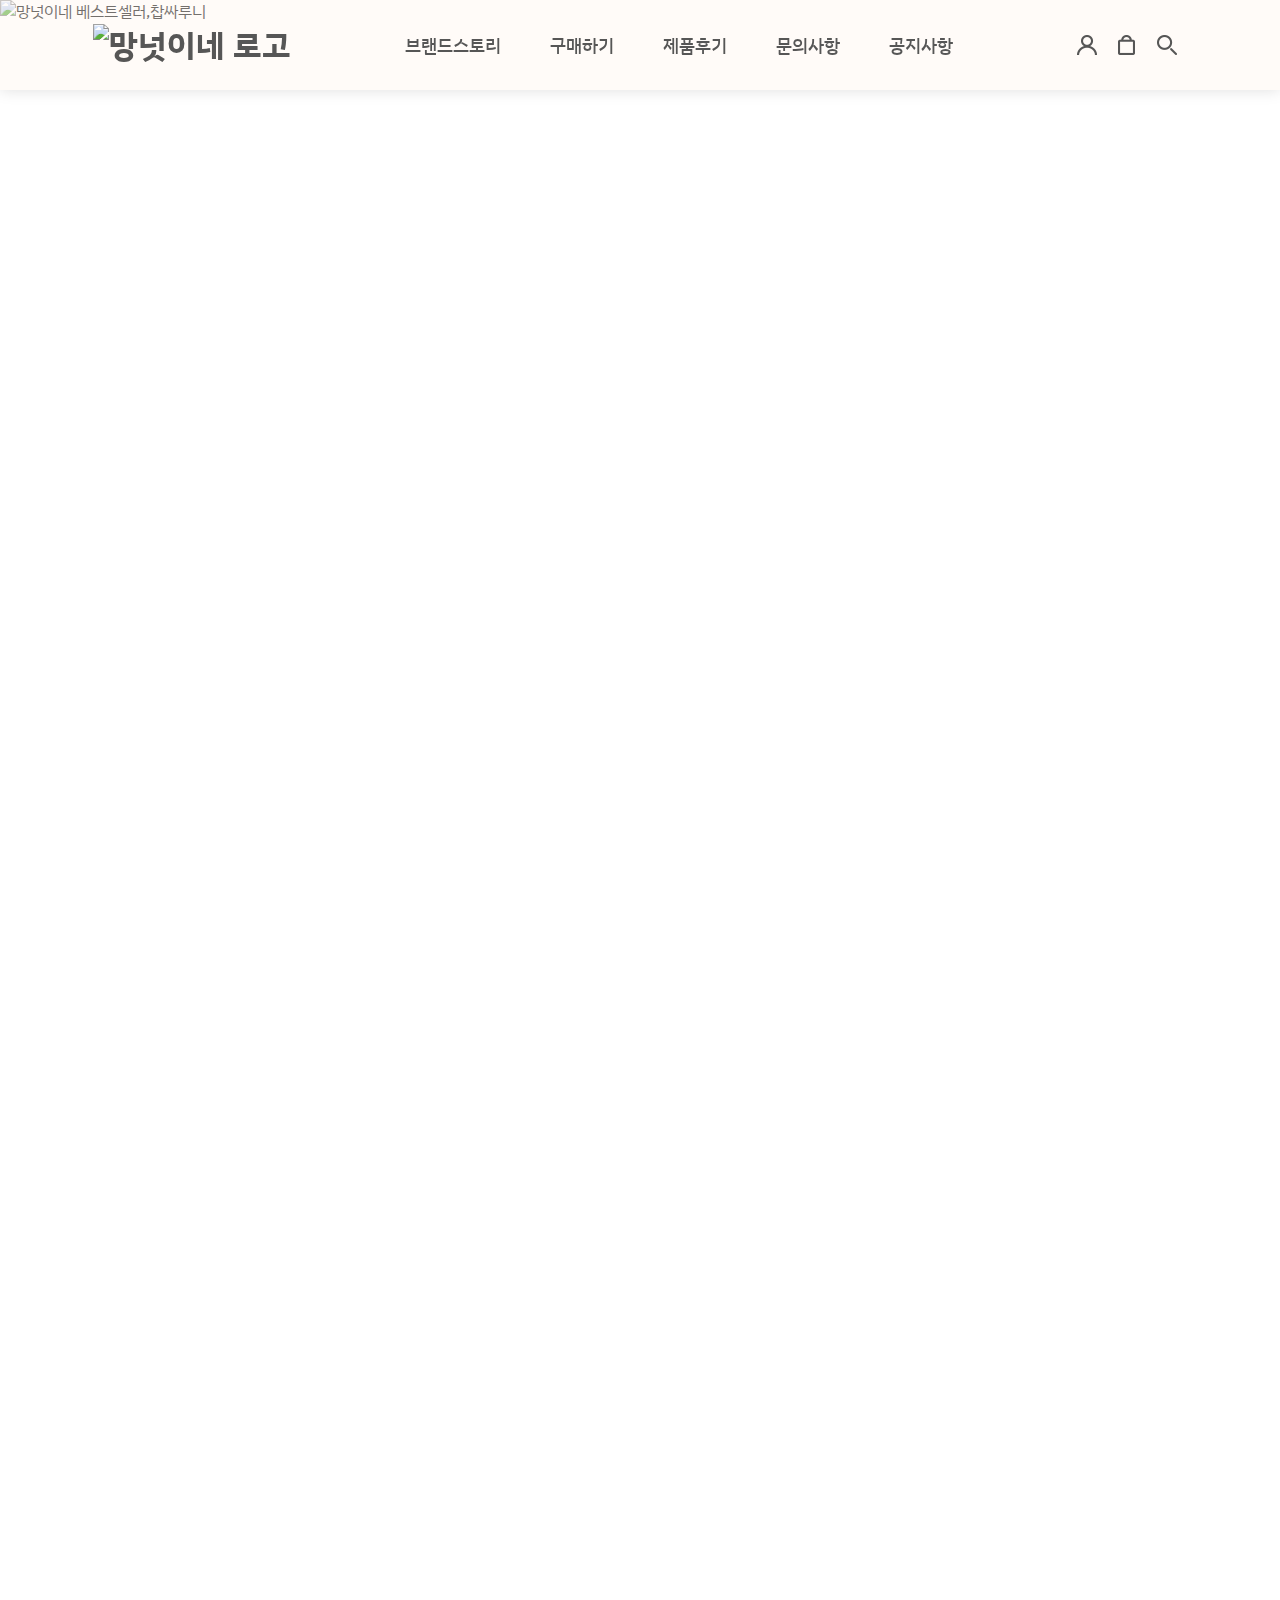
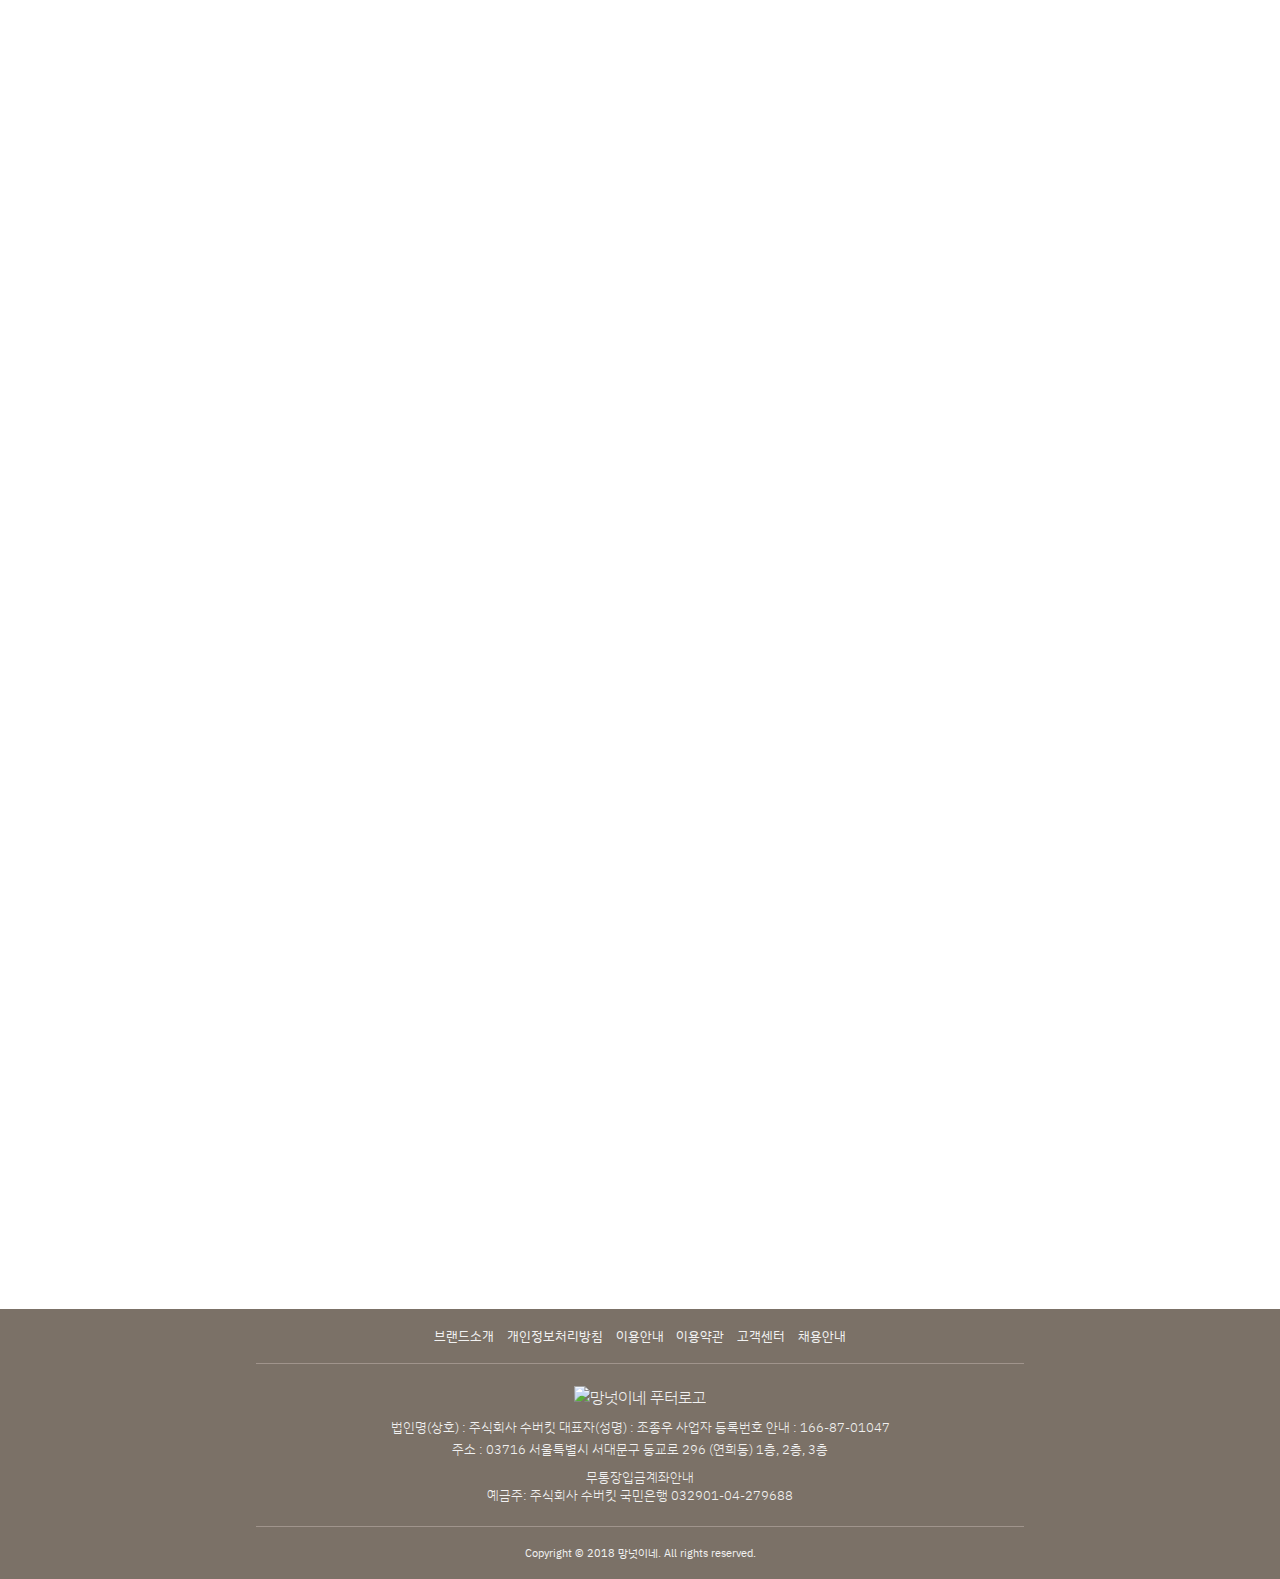
==== commit c3c764fb: "mangnut" ====
--- a/망넛이네 구현/index.html
+++ b/망넛이네 구현/index.html
@@ -8,18 +8,21 @@
   <link rel="stylesheet" href="css/style.css">
   <link rel="stylesheet" href="css/layout.css">
   <link rel="stylesheet" href="css/font.css">
+  <link rel="stylesheet" href="css/media.css">
   <script src="https://kit.fontawesome.com/4acd98fe82.js" crossorigin="anonymous"></script>
   <script defer src="js/main.js"></script>
+  <script defer src="js/scroll.js"></script>
 </head>
 <body>
-  <header class="position-absolute">
-    <h1 id="logo" class="flex-center">
-      <a href="#">
-        <img src="images/main/logo.png" alt="망넛이네 로고">
+  <header class="opacity-0">
+    <h1 id="logo">
+      <a href="index.html">
+        <img src="./images/main/logo.png" alt="망넛이네 로고">
       </a>
     </h1>
-    <nav class="inner position-relative">
-      <ul class="flex flex-center font-weight-500">
+
+    <nav>
+      <ul class="text-align-cen">
         <li>
           <a href="#">브랜드스토리</a>
         </li>
@@ -36,176 +39,172 @@
           <a href="#">공지사항</a>
         </li>
       </ul>
-      
-      <div id="sub-menu-wrap" class="position-absolute translate">
-        <ul id="sub-menu" class="flex-center">
-          <li id="my-page" class="position-relative">
-            <span >마이페이지</span>
-            <ul id="my-peag-sub" class="position-absolute text-align-cen translate font-color-56 font-size_9">
-              <li>로그인</li>
-              <li>회원가입</li>
-              <li>주문조회</li>
-              <li>마이페이지</li>
-            </ul>
-          </li>
-          <li>
-            <span>장바구니</span>
-          </li>
-          <li>
-            <span>검색</span>
-          </li>
-        </ul>
-      </div>
-    </nav> 
+    </nav>
+
+    <div id="sub-nav">
+      <ul class="flex-center">
+        <li>마이페이지</li>
+        <li>장바구니</li>
+        <li>검색</li>
+      </ul>
+    </div>
+
+    <div id="hamburger" class="position-relative">
+      <span class="position-top0"></span>
+      <span class="position-top50 translateY"></span>
+      <span class="position-top100"></span>
+    </div>
   </header>
 
+  
   <div id="slider" class="margin-bottom-150 overflow-hidden">
     <img src="images/main/kondak_04.jpg" alt="망넛이네 베스트셀러,찹싸루니">
   </div>
 
+  <!-- main set ***************** -->
   <main>
-    <section id="introduction" class="inner margin-bottom-150 flex-space-between opacity-0 transition-1s">
-      <div id="img">
-        <img id="left" src="images/main/introduction1.jpg" alt="찹쌀루니 이미지1">
-        <img id="right" src="images/main/introduction2.jpg" alt="찹쌀루니 이미지2">
-      </div>
-
-      <div id="text" class="font-family text-align-cen">
-        <strong class="display-block letter-spacing-1em">'FOOD FOR EVERYONE'</strong>
-        <span class="font-color-56">밀가루와 우유, 계란, 버터 등이 함유되지 않은 글루텐 프리, 100% 순 식물성</span>
-        <p class="font-color-28 letter-spacing-1em line-height">
-          망넛이네는 특정 원재료 섭취에 불편을 겪으시는 분들을 위한 <br>
-          제품과 서비스를 제공하는 대체 식품 브랜드입니다. <br>
-          드시고 싶은 음식 언제든지 안심하고 <br>
-          맛있게 드실 수 있도록 망넛이네가 여러분들께 <br>
-          <span class="font-color-7d">'누구나 먹는 즐거움'</span>을 선사해 드리겠습니다.
-        </p>
+    <section id="introduction" class="flex-center margin-bottom-150 opacity-0">
+      <div id="introduction-wrap">
+        <div id="img" class="flex-center-column">
+          <img id="left" src="images/main/introduction1.jpg" alt="찹쌀루니 이미지1">
+          <img id="right" src="images/main/introduction2.jpg" alt="찹쌀루니 이미지2">
+        </div>
+
+        <div id="text" class="font-family text-align-cen">
+          <strong class="display-block letter-spacing-1em">'FOOD FOR EVERYONE'</strong>
+          <span class="font-color-56">밀가루와 우유, 계란, 버터 등이 함유되지 않은 글루텐 프리, 100% 순 식물성</span>
+
+          <p class="font-color-28 letter-spacing-1em line-height">
+            망넛이네는 특정 원재료 섭취에 불편을 겪으시는 분들을 위한
+            제품과 서비스를 제공하는 대체 식품 브랜드입니다.
+            드시고 싶은 음식 언제든지 안심하고
+            <span class="font-color-7d">'누구나 먹는 즐거움'</span>을 선사해 드리겠습니다.
+          </p>
+        </div>
       </div>
     </section>
 
-    <section id="best-wrap" class="margin-bottom-100 position-relative opacity-0 transition-1s">
-      <div id="best-bg">
-        <h2 class="font-size2_25 text-align-cen font-color-3c font-weight-400">
-          Best of <span class="font-weight-500">Best</span>
-        </h2>
-      
-        <div id="best" class="inner overflow-hidden">
-          <ul class="flex-justify-start text-align-cen">
-            <li>
-              <a href="#" class="position-relative display-block">
-                <span class="position-absolute">BEST1</span>
-                <img src="images/main/best-img1.jpg" alt="찹쌀루이 ">
-                <div id="text" class="font-color-30">
-                  <strong class="font-weight-500">찹쌀루이</strong>
-                  <span class="display-block">3,500원</span>
-                  <div id="star" class="font-size_5 font-color-star">
-                    <i class="fas fa-star"></i>
-                    <i class="fas fa-star"></i>
-                    <i class="fas fa-star"></i>
-                    <i class="fas fa-star"></i>
-                    <i class="fas fa-star"></i>
-                  </div>
-                </div>
-              </a>
-            </li>
-            <li>
-              <a href="#" class="position-relative display-block">
-                <span class="position-absolute">BEST2</span>
-                <img src="images/main/best-img2.jpg" alt="미소링">
-                <div id="text" class="font-color-30">
-                  <strong class="font-weight-500">미소링</strong>
-                  <span class="display-block">3,500원</span>
-                  <div id="star" class="font-size_5 font-color-star">
-                    <i class="fas fa-star"></i>
-                    <i class="fas fa-star"></i>
-                    <i class="fas fa-star"></i>
-                    <i class="fas fa-star"></i>
-                    <i class="fas fa-star"></i>
-                  </div>
-                </div>
-              </a>
-            </li>
-            <li>
-              <a href="#" class="position-relative display-block">
-                <span class="position-absolute">BEST3</span>
-                <img src="images/main/best-img3.jpg" alt="큐브루니">
-                <div id="text" class="font-color-30">
-                  <strong class="font-weight-500">큐브루니</strong>
-                  <span class="display-block">3,500원</span>
-                  <div id="star" class="font-size_5 font-color-star">
-                    <i class="fas fa-star"></i>
-                    <i class="fas fa-star"></i>
-                    <i class="fas fa-star"></i>
-                    <i class="fas fa-star"></i>
-                    <i class="far fa-star"></i>
-                  </div>
-                </div>
-              </a>
-            </li>
-            <li>
-              <a href="#" class="position-relative display-block">
-                <span class="position-absolute">BEST4</span>
-                <img src="images/main/best-img4.jpg" alt="찹싸루니 7개 골라담기">
-                <div id="text" class="font-color-30">
-                  <strong class="font-weight-500">찹싸루니 7개 골라담기</strong>
-                  <span class="display-block">24,500원</span>
-                  <div id="star" class="font-size_5 font-color-star">
-                    <i class="fas fa-star"></i>
-                    <i class="fas fa-star"></i>
-                    <i class="fas fa-star"></i>
-                    <i class="fas fa-star"></i>
-                    <i class="far fa-star"></i>
-                  </div>
-                </div>
-              </a>
-            </li>
-            <li>
-              <a href="#" class="position-relative display-block">
-                <span class="position-absolute">BEST5</span>
-                <img src="images/main/best-img5.jpg" alt="쌀파운드">
-                <div id="text" class="font-color-30">
-                  <strong class="font-weight-500">망넛이네 쌀파운드</strong>
-                  <span class="display-block">4,300원</span>
-                  <div id="star" class="font-size_5 font-color-star">
-                    <i class="fas fa-star"></i>
-                    <i class="fas fa-star"></i>
-                    <i class="fas fa-star"></i>
-                    <i class="fas fa-star"></i>
-                    <i class="far fa-star"></i>
-                  </div>
-                </div>
-              </a>
-            </li>
-            <li>
-              <a href="#" class="position-relative display-block">
-                <span class="position-absolute">BEST6</span>
-                <img src="images/main/best-img6.jpg" alt="큐브루니">
-                <div id="text" class="font-color-30">
-                  <strong class="font-weight-500">약콩두유 100
-                  </strong>
-                  <span class="display-block">1,100원</span>
-                  <div id="star" class="font-size_5 font-color-star">
-                    <i class="fas fa-star"></i>
-                    <i class="fas fa-star"></i>
-                    <i class="fas fa-star"></i>
-                    <i class="fas fa-star"></i>
-                    <i class="far fa-star"></i>
-                  </div>
-                </div>
-              </a>
-            </li>
-          </ul>
-        </div>
-        <div id="but-paeg" class="text-indent">
-          <span id="prve" class="position-absolute">prve</span>
-          <span id="next" class="position-absolute">next</span>
-        </div> 
-      </div>
+    <section id="best-wrap" class="margin-bottom-100 position-relative opacity-0 transition-1s position-relative">
+      <h2 class="font-size2_25 text-align-cen font-color-3c font-weight-400">
+        Best of <span class="font-weight-500">Best</span>
+      </h2>
+    
+      <div id="best">
+        <ul class="flex-justify-start text-align-cen">
+          <li>
+            <a href="#" class="position-relative display-block">
+              <span class="position-absolute">BEST1</span>
+              <img src="images/main/best-img1.jpg" alt="찹쌀루이 ">
+              <div id="text" class="font-color-30">
+                <strong class="font-weight-500">찹쌀루이</strong>
+                <span class="display-block">3,500원</span>
+                <div id="star" class="font-size_5 font-color-star">
+                  <i class="fas fa-star"></i>
+                  <i class="fas fa-star"></i>
+                  <i class="fas fa-star"></i>
+                  <i class="fas fa-star"></i>
+                  <i class="fas fa-star"></i>
+                </div>
+              </div>
+            </a>
+          </li>
+          <li>
+            <a href="#" class="position-relative display-block">
+              <span class="position-absolute">BEST2</span>
+              <img src="images/main/best-img2.jpg" alt="미소링">
+              <div id="text" class="font-color-30">
+                <strong class="font-weight-500">미소링</strong>
+                <span class="display-block">3,500원</span>
+                <div id="star" class="font-size_5 font-color-star">
+                  <i class="fas fa-star"></i>
+                  <i class="fas fa-star"></i>
+                  <i class="fas fa-star"></i>
+                  <i class="fas fa-star"></i>
+                  <i class="fas fa-star"></i>
+                </div>
+              </div>
+            </a>
+          </li>
+          <li>
+            <a href="#" class="position-relative display-block">
+              <span class="position-absolute">BEST3</span>
+              <img src="images/main/best-img3.jpg" alt="큐브루니">
+              <div id="text" class="font-color-30">
+                <strong class="font-weight-500">큐브루니</strong>
+                <span class="display-block">3,500원</span>
+                <div id="star" class="font-size_5 font-color-star">
+                  <i class="fas fa-star"></i>
+                  <i class="fas fa-star"></i>
+                  <i class="fas fa-star"></i>
+                  <i class="fas fa-star"></i>
+                  <i class="far fa-star"></i>
+                </div>
+              </div>
+            </a>
+          </li>
+          <li>
+            <a href="#" class="position-relative display-block">
+              <span class="position-absolute">BEST4</span>
+              <img src="images/main/best-img4.jpg" alt="찹싸루니 7개 골라담기">
+              <div id="text" class="font-color-30">
+                <strong class="font-weight-500">찹싸루니 7개 골라담기</strong>
+                <span class="display-block">24,500원</span>
+                <div id="star" class="font-size_5 font-color-star">
+                  <i class="fas fa-star"></i>
+                  <i class="fas fa-star"></i>
+                  <i class="fas fa-star"></i>
+                  <i class="fas fa-star"></i>
+                  <i class="far fa-star"></i>
+                </div>
+              </div>
+            </a>
+          </li>
+          <li>
+            <a href="#" class="position-relative display-block">
+              <span class="position-absolute">BEST5</span>
+              <img src="images/main/best-img5.jpg" alt="쌀파운드">
+              <div id="text" class="font-color-30">
+                <strong class="font-weight-500">망넛이네 쌀파운드</strong>
+                <span class="display-block">4,300원</span>
+                <div id="star" class="font-size_5 font-color-star">
+                  <i class="fas fa-star"></i>
+                  <i class="fas fa-star"></i>
+                  <i class="fas fa-star"></i>
+                  <i class="fas fa-star"></i>
+                  <i class="far fa-star"></i>
+                </div>
+              </div>
+            </a>
+          </li>
+          <li>
+            <a href="#" class="position-relative display-block">
+              <span class="position-absolute">BEST6</span>
+              <img src="images/main/best-img6.jpg" alt="큐브루니">
+              <div id="text" class="font-color-30">
+                <strong class="font-weight-500">약콩두유 100
+                </strong>
+                <span class="display-block">1,100원</span>
+                <div id="star" class="font-size_5 font-color-star">
+                  <i class="fas fa-star"></i>
+                  <i class="fas fa-star"></i>
+                  <i class="fas fa-star"></i>
+                  <i class="fas fa-star"></i>
+                  <i class="far fa-star"></i>
+                </div>
+              </div>
+            </a>
+          </li>
+        </ul>
+      </div>
+      <div id="but-paeg" class="text-indent">
+        <span id="prve" class="position-absolute">prve</span>
+        <span id="next" class="position-absolute">next</span>
+      </div> 
     </section>
     
-    <section id="new-wrap" class="inner margin-bottom-100 opacity-0 transition-1s">
+    <section id="new-wrap" class="margin-bottom-100 opacity-0 transition-1s position-relative">
       <h2 class="font-size2_25 text-align-cen font-color-3c font-weight-500 margin-bottom-60">New</h2>
-      <div id="new">
+      <div id="new" class="inner">
         <ul class="flex-space-between text-align-cen">
           <li>
             <a href="#" class="position-relative display-block">
@@ -240,7 +239,7 @@
       </div>
     </section>
 
-    <section id="event-banner" class="inner flex-space-between margin-bottom-100 opacity-0 transition-1s">
+    <section id="event-banner" class="inner flex-space-between margin-bottom-100 opacity-0 transition-1s position-relative">
       <div id="shipping" class="flex-space-between">
         <img src="images/main/Service_icon.png" alt="배송안심제도 이미지">
         <p>
@@ -257,7 +256,7 @@
       </div>
     </section>
 
-    <section id="instagram" class="margin-bottom-100 opacity-0 transition-1s">
+    <section id="instagram" class="margin-bottom-100 opacity-0 transition-1s position-relative">
       <h2 class="font-size2_25 text-align-cen font-color-3c font-weight-500 margin-bottom-60">Instagram</h2>
       <div id="instagram-wrap" class="inner overflow-hidden">
         <ul class="flex-space-between text-align-cen">
@@ -268,7 +267,7 @@
             <div id="text">
               <span>202</span>
               <span>20</span>
-              <p>매번 찹싸루니와 미소링만 먹다가 <br> 이번에는 큐브루니 주문했어요! <br> #큐브루니</p>
+              <p>매번 찹싸루니와 미소링만 먹다가 이번에는 큐브루니 주문했어요! #큐브루니</p>
             </div>
           </li>
           <li>
@@ -288,7 +287,7 @@
             <div id="text">
               <span>202</span>
               <span>20</span>
-              <p>모카 찹싸루니는 당연 제 최애 <br> 탑3 안에 드는 녀석입니다ㅎㅎ</p>
+              <p>모카 찹싸루니는 당연 제 최애 탑3 안에 드는 녀석입니다ㅎㅎ</p>
             </div>
           </li>
           <li>
@@ -298,7 +297,7 @@
             <div id="text">
               <span>202</span>
               <span>20</span>
-              <p>참쑥 이거 뭐죠ㅠㅠㅠㅠㅠㅠㅠ<br> 큐브루니 처음인데 식감 쫀득한게 <br> 최고네요!</p>
+              <p>참쑥 이거 뭐죠ㅠㅠㅠㅠㅠㅠㅠ 큐브루니 처음인데 식감 쫀득한게 최고네요!</p>
             </div>
           </li>
           <li>
@@ -308,7 +307,7 @@
             <div id="text">
               <span>202</span>
               <span>20</span>
-              <p>저 이제 이거 없으면 식단 못 해요 ..<br> ㅋㅋㅋ큐ㅠㅠㅠ너무 맛있동</p>
+              <p>저 이제 이거 없으면 식단 못 해요.. ㅋㅋㅋ큐ㅠㅠㅠ너무 맛있동</p>
             </div>
           </li>
           <li>
@@ -318,7 +317,7 @@
             <div id="text">
               <span>202</span>
               <span>20</span>
-              <p>망루니 여러분들 모두<br>맛잘알 인거 같아요!! <br>어쩜 이리 취향이 일치하는지…</p>
+              <p>망루니 여러분들 모두 맛잘알 인거 같아요!! 어쩜 이리 취향이 일치하는지…</p>
             </div>
           </li>
           <li>
@@ -328,7 +327,7 @@
             <div id="text">
               <span>202</span>
               <span>20</span>
-              <p>오늘 마지막날이라 그래서 <br> 또 구매했어요🤍</p>
+              <p>오늘 마지막날이라 그래서 또 구매했어요🤍</p>
             </div>
           </li>
           <li>
@@ -338,7 +337,7 @@
             <div id="text">
               <span>202</span>
               <span>20</span>
-              <p>저는 일단 비건 빵을 처음 접했는데 <br>
+              <p>저는 일단 비건 빵을 처음 접했는데
                 처음 시작이 운이 좋았던걸까요?</p>
             </div>
           </li>
@@ -349,7 +348,7 @@
             <div id="text">
               <span>202</span>
               <span>20</span>
-              <p>블랙 얼그레이... 말하자면 <br> 입아프죠오ㅠㅠㅠㅠㅠ </p>
+              <p>블랙 얼그레이... 말하자면 입아프죠오ㅠㅠㅠㅠㅠ </p>
             </div>
           </li>
           <li>
@@ -359,7 +358,7 @@
             <div id="text">
               <span>202</span>
               <span>20</span>
-              <p>포만감도 있구 맛도 있어서 <br> 일석이조에요</p>
+              <p>포만감도 있구 맛도 있어서 일석이조에요</p>
             </div>
           </li>
         </ul>
@@ -368,7 +367,7 @@
   </main>
 
   <footer>
-    <div class="inner text-align-cen">
+    <div class="text-align-cen">
       <div id="footer-menu" class="bor-bottom padding2 font-size_8">
         <ul class="flex-center">
           <li>
--- a/망넛이네 구현/css/style.css
+++ b/망넛이네 구현/css/style.css
@@ -5,7 +5,11 @@
   box-sizing: border-box;
 }
 body {
+  width: 100vw;
   overflow-x: hidden;
+}
+h1, h2, h3, h4, h5, h6 {
+  margin: 0;
 }
 a {
   text-decoration: none;
@@ -14,187 +18,219 @@
 }
 ul {
   list-style-type: none;
-  /* margin: 0;
-  padding: 0; */
+}
+img {
+  border:none;
 }
 .inner {
   width: 60vw;
   margin: 0 auto;
 }
 
+/* class */
+.transition-1_5 {
+  transition: 1.5s;
+}
 
 /* header ******************** */
-/* logo */
 header {
+  height: 10vh;
+  min-height: 80px;
+  transition: 2s;
+  background: #fff6f073;
+  box-shadow: 0 0 15px rgba(0,0,0,.13);
+  
+  /* flex */
+  display: flex;
+  justify-content: space-evenly;
+  align-items: center;
+
+  /* fixed */
+  position: fixed;
   left: 0;
   top: 0;
   right: 0;
   z-index: 100;
 }
-header h1 {
-  height: 8vh;
-}
-header h1 a {
-  height: 32px;
+
+/* logo */
+#logo a img {
+  width: 235px;
 }
 
 /* nav */
-nav {
-  height: 7vh;
-}
 nav ul {
-  flex: 1;
+  width: 35vw;
+  font-size: 1.1em;
+  font-weight: 500;
+  /* flex-set */
+  display: flex;
+  justify-content: space-between;
+  align-items: center;
   justify-self: center;
-  height: 100%;
-}
-nav > ul li ~ li {
-  margin-left: 3vw;
 }
 nav ul li a {
-  /* size */
-  font-size: 1.1rem;
-  text-align: center;
-  line-height: 7vh;
+  white-space: nowrap;
   /* display-block */
   display: block;
+  padding: 20px;
   transition: .3s;
 }
 nav ul li a:hover {
-  /* hover-color */
   color: #b4846c;
 }
 
-/* sub-menu */
-#sub-menu-wrap {
-  right: 0;
-  top: 50%;
-}
-#sub-menu > li {
-  /* img-size */
-  width: 20px;
-  height: 60px;
+/* sub-nav */
+#sub-nav {
+  color: #fff;
+}
+#sub-nav > ul > li {
+  width: 40px;
+  height: 40px;
   cursor: pointer;
-  transition: .3s;
   text-indent: -9999em;
 }
-#sub-menu > li ~ li {
-  margin-left: .8vw;
-}
-#sub-menu > li span {
-  text-indent: -9999em;
-}
 /* icon */
-#sub-menu > li:nth-child(1) {
+#sub-nav > ul > li:nth-child(1) {
   background: url(../images/main/mypaeg_icon.png) no-repeat 50% 50%;
 }
-#sub-menu > li:nth-child(2) {
+#sub-nav > ul > li:nth-child(2) {
   background: url(../images/main/basket_icon.png) no-repeat 50% 50%;
 }
-#sub-menu > li:nth-child(3) {
+#sub-nav > ul > li:nth-child(3) {
   background: url(../images/main/search_icon.png) no-repeat 50% 50%;
 }
 /* hoer icon */
-#sub-menu > li:hover:nth-child(1) {
+#sub-nav > ul > li:hover:nth-child(1) {
   background: url(../images/main/mypaeg_icon2.png) no-repeat 50% 50%;
 }
-#sub-menu > li:hover:nth-child(2) {
+#sub-nav > ul > li:hover:nth-child(2) {
   background: url(../images/main/basket_icon2.png) no-repeat 50% 50%;
 }
-#sub-menu > li:hover:nth-child(3) {
+#sub-nav > ul > li:hover:nth-child(3) {
   background: url(../images/main/search_icon3.png) no-repeat 50% 50%;
 }
 
-/* mypeag */
-#my-peag-sub {
-  left: 50%;
-  top: 5.5vh;
-  height: 0;
+/* hamburger */
+#hamburger {
+  width: 34px;
+  height: 26px;
   display: none;
-}
-/* 마이페이지 icon hover */
-#my-page:hover #my-peag-sub {
-  display: block;
-}
-#my-peag-sub li {
-  text-indent: 0;
-  width: 5vw;
-  padding: .5vh .5vw;
-  background: rgba(249,249,249,90%);
-}
-#my-peag-sub li:hover {
-  color: #b4846c;
-}
-
-/* slider ******************** */
+  cursor: pointer;
+}
+#hamburger > span {
+  position: absolute;
+  left: 0;
+  transition: .5s;
+  /* 햄버거버튼 */
+  width: 100%;
+  height: 3px;
+  background: #565656;
+  border-radius: 15px;
+}
+#hamburger > span:nth-child(3) {
+  top: calc(100% - 3px);
+}
+
+/* slider set ******************** */
 #slider {
   width: 100VW;
   height: 100vh;
-  overflow: hidden;
 }
 #slider img {
   /* size */
   width: 100VW;
-  height: 100vh;
-  /* min-width: 1300PX; */
+  height: 100%;
   transform: scale(1.2);
-  transition: 1.5s;
+  /* transition: 1.5s; */
 }
 
 
 /* introduction ******************** */
 /* img */
-#introduction div {
-  flex: 1;
-}
-#introduction #img #right {
-  margin: 2.5vh 0 0 10vw;
-  /* vertical-align: bottom; */
+#introduction {
+  width: 100vw;    
+}
+#introduction #introduction-wrap {
+  width: 60vw;
+  /* flex */
+  display: flex;
+  justify-content: space-around;;
+  align-items: center;
+}
+#introduction #introduction-wrap > #img {
+  width: 50%;
+}
+#introduction #introduction-wrap > #img img {
+  width: 362px;
+  height: 240px;
+}
+#introduction #introduction-wrap > #img img:nth-child(1) {
+  margin-right: auto;
+}
+#introduction #introduction-wrap > #img img:nth-child(2) {
+  margin-left: auto;
+  margin-top: 3vh;
 }
 
 /* text */
+#introduction #text {
+  width: 45%;
+  word-break: keep-all;
+}
 #introduction #text strong {
-  font-size: 2.1rem;
-  /* color */
+  font-size: 2.1em;
+  font-weight: bold;
   color: #7d5a50;
 }
 #introduction #text p {
-  font-size: 1.1rem;
-  margin-top: 72px;
-}
-
-
-/* Best of Best************* */
-#best-bg {
+  font-size: 1.1em;
+  margin-top: 5vh;
+}
+
+
+/* Best of Best ******************** */
+#best-wrap {
   width: 100vw;
-  height: 600px;
-  /* bg-img */
-  background: url(../images/main/best-bg.jpg) no-repeat;
-  min-width: 1300PX;
+  height: 100%;
+  padding: 8vh 0 10vh;
+  background: #e1d3b6;
 }
 
 /* title */
-#best-bg h2 {
-  padding: 40px 0 60px;
+#best-wrap h2 {
+  padding-bottom: 5vh;
 }
 
 #best {
+  padding-top: 2.5vh;
+  width: 60vw;
+  margin: 0 auto;
   overflow: hidden;
-  padding-top: 1.5vh;
 }
 #best ul {
-  width: 128.5vw;
+  width: 120vw;
   transition: .5s;
 }
-#best ul li ~ li {
-  margin-left: 8.9vw;
+#best ul li {
+  width: 20vw;
+  display: flex;
+  justify-content: center;
+}
+#best ul li,
+#new ul li {
+  transition: .5s;
+}
+#best ul li a {
+  width: 16vw;
 }
 
 /* Contents */
 #best ul li a > span,
 #new ul li a > span {
   /* circle */
-  left: 10px;
-  top: 10px;
+  left: .6vw;
+  top: 1vh;
   /* size */
   width: 55px;
   height: 55px;
@@ -206,13 +242,9 @@
   background: #af6539;
   padding-top: 1.1rem;
 }
-#best ul li,
-#new ul li {
-  transition: .5s;
-}
-#new ul li {
-  /* 높이 값이 달라 밑에것들이 따라 올라와서 높이값을 정해줌*/
-  height: 402px;
+#best ul li a img,
+#new ul li a img {
+  width: 100%;
 }
 /* Best of Best & new hover */
 #best ul li:hover,
@@ -220,10 +252,28 @@
   margin-top: -3vh;
 }
 
+
+/* new set ******************** */
+#new-wrap {
+  height: 100%;
+}
+#new-wrap #new ul {
+  align-items: flex-start;
+}
+#new-wrap #new ul li {
+  width: 16vw;
+}
+#new-wrap #new ul li a img {
+  width: 100%;
+}
+#new-wrap #new ul li a #text {
+  height: 8vh;
+}
+
 /* but-paeg */
 #but-paeg span {
-  top: 45%;
-  /* size */
+  top: 50%;
+  transform: translateY(-50%);
   width: 40px;
   height: 80px;
   cursor: pointer;
@@ -238,36 +288,41 @@
 }
 
 
-/* event-banner ************* */
+/* event-banner ******************** */
 #event-banner div {
   width: 28vw;
   height: 13vh;
   cursor: pointer;
   background: #e9e6e1;
-  padding: 2vw;
+  padding: 1.5vw;
 }
 #event-banner div > span {
-  font-size: .8rem;
+  font-size: .7rem;
   margin-bottom: 30px;
 }
+#event-banner div p {
+  font-size: 15px;
+}
 #event-banner div p span {
-  font-size: 1.5rem;
-}
-
-
-/* instagram *************** */
-#instagram-wrap {
-  overflow: hidden;
-}
+  font-size: 1.2rem;
+}
+
+
+/* instagram ******************** */
 #instagram ul {
   width: 121vw;
   margin: 0 auto;
 }
+#instagram ul li {
+  width: 11vw;
+  position: relative;
+  cursor: pointer;
+}
 #instagram ul li #img::before {
   content: '';
   position: absolute;
-  width: 215px;
-  height: 215px;
+  width: 100%;
+  height: 96%;
   opacity: 0;
   transition: 1s;
   background: rgba(0,0,0,.7);
@@ -275,9 +330,8 @@
 #instagram ul li:hover #img::before {
   opacity: 1;
 }
-#instagram ul li {
-  position: relative;
-  cursor: pointer;
+#instagram ul li #img img {
+  width: 100%;
 }
 
 /* text */
@@ -293,26 +347,33 @@
   opacity: 0;
   transition: 1s;
 }
+#instagram ul li #text p {
+  margin: 0 auto;
+  width: 90%;
+  white-space: nowrap;
+  word-break: keep-all;
+  overflow: hidden;
+  text-overflow: ellipsis;
+}
 #instagram ul li #text span {
   display: inline-block;
-  padding-left: 1.2vw;
+  padding-left: 25px;
 }
 #instagram ul li #text span:nth-child(1) {
-  background: url(../images/main/love_icon.png) no-repeat left 3px;
+  background: url(../images/main/love_icon.png) no-repeat 0 3px / 19px 16px;
 }
 #instagram ul li #text span:nth-child(2) {
   margin: 0 0 1vh .5vw;
-  background: url(../images/main/레이어\ 11.png) no-repeat left 3px;
+  background: url(../images/main/레이어\ 11.png) no-repeat 0 3px / 19px 16px;
 }
 #instagram ul li:hover #text {
   opacity: 1;
 }
 
 
-/* footer ************ */
+/* footer ******************** */
 footer {
   background: #7b7167;
-  min-width: 1300px;
 }
 #footer-menu ul li ~ li {
   margin-left: 1vw;
@@ -323,7 +384,13 @@
 }
 
 /* address */
+footer > div {
+  width: 60vw;
+  margin: 0 auto;
+  word-break: keep-all;
+}
 #address img {
+  width: 12vw;
   margin-bottom: 1vh;
 }
 #address p {
@@ -336,3 +403,9 @@
 #Copyright {
   font-size: .7rem;
 }
+
+main section {
+  bottom: -20vh;
+  transition: 1s;
+  width: 100vw;
+}
--- a/망넛이네 구현/css/layout.css
+++ b/망넛이네 구현/css/layout.css
@@ -30,16 +30,30 @@
   justify-content: center;
   align-items: center;
 }
+.flex-center-column {
+  display: flex;
+  justify-content: center;
+  align-items: center;
+  flex-direction: column;
+}
 .flex-space-between {
-  /* flex-space-between */
   display: flex;
   justify-content: space-between;
   align-items: center;
 }
+.flex-space-evenly {
+  display: flex;
+  justify-content: space-evenly;
+  align-items: center;
+}
 .flex-justify-start {
-  /* flex-space-between */
   display: flex;
   justify-content: flex-start;
+  align-items: center;
+}
+.flex-justify-end {
+  display: flex;
+  justify-content: flex-end;
   align-items: center;
 }
 .flex-wrap {
@@ -65,8 +79,35 @@
   /* absolute */
   position: absolute;
 }
+/* top */
+.position-top0 {
+  top: 0;
+}
+.position-top50 {
+  top: 50%;
+}
+.position-top100 {
+  top: 100%;
+}
+/* left */
+.position-left0 {
+  left: 0;
+}
+.position-left50 {
+  left: 50%;
+}
+.position-left100 {
+  left: 100%;
+}
+/* translate */
 .translate {
   transform: translate(-50%, -50%);
+}
+.translateX {
+  transform: translateX(-50%);
+}
+.translateY {
+  transform: translateY(-50%);
 }
 
 
--- a/망넛이네 구현/css/font.css
+++ b/망넛이네 구현/css/font.css
@@ -0,0 +1,95 @@
+@import url('https://fonts.googleapis.com/css2?family=Gowun+Dodum&family=IBM+Plex+Sans+KR:wght@300;400;500;600;700&display=swap');
+/* font-family */
+body {
+  font-size: 16px;
+  font-family: 'IBM Plex Sans KR', sans-serif;
+}
+.font-family {
+  font-family: 'Gowun Dodum', sans-serif;
+}
+
+/* size */
+.font-size1_1 {
+  font-size: 1.1rem;
+}
+.font-size1_2 {
+  font-size: 1.2rem;
+}
+.font-size2_25 {
+  font-size: 2.25rem;
+}
+.font-size_5 {
+  font-size: .5rem;
+}
+.font-size_8 {
+  font-size: .8rem;
+}
+.font-size_9 {
+  font-size: .9rem;
+}
+
+/* weight */
+.font-weight-300 {
+  font-weight: 300;
+}
+.font-weight-400 {
+  font-weight: 400;
+}
+.font-weight-500 {
+  font-weight: 500;
+}
+.font-weight-600 {
+  font-weight: 600;
+}
+
+/* color */
+.font-color-56 {
+  color: #565656;
+}
+.font-color-78 {
+  color: #787878;
+}
+.font-color-28 {
+  color: #282828;
+}
+.font-color-30 {
+  color: #303030;
+}
+.font-color-3c {
+  color: #3c3c3c;
+}
+.font-color-7d {
+  color: #7d5a50;
+}
+.font-color-f2 {
+  color: #f2f2f2;
+}
+.font-color-star {
+  color: #e8e82f;
+}
+
+/* align */
+.text-align-cen {
+  text-align: center;
+}
+
+/* llne-height */
+.line-height1 {
+  line-height: 1.6;
+}
+.line-height2 {
+  line-height: 1.7;
+}
+
+/* letter-spacing */
+.letter-spacing-1em {
+  letter-spacing: .1em;
+}
+
+.text-indent {
+  text-indent: -9999em;
+}
+
+.text-line-through {
+  text-decoration: line-through;
+}--- a/망넛이네 구현/css/media.css
+++ b/망넛이네 구현/css/media.css
@@ -0,0 +1,518 @@
+/* px */
+@media screen and (max-width: 1450px) {
+  /* header */
+  #logo a img {
+    width: 190px;
+  }
+  nav ul {
+    width: 46vw;
+  }
+  
+  /* introduction */
+  #introduction #introduction-wrap {
+    width: 70vw;
+  }
+  
+  /* Best of Best */
+  #best {              
+    width: 65vw;
+  }
+  #best ul {
+    width: 130vw;
+  }
+  #best ul li {
+    width: 22vw;
+  }
+  #best ul li a {
+    width: 18vw;
+    
+  }
+  #best ul li a > span,
+  #new ul li a > span {
+    width: 48px;
+    height: 48px;
+    font-size: 0.6rem;    
+    padding-top: 1rem;
+  }
+  #but-paeg #prve {
+    left: 10vw;
+  }
+  #but-paeg #next {
+    right: 10vw;
+  }
+
+  /* new */
+  #new {
+    width: 65vw;
+  }
+  #new-wrap {
+    margin-bottom: 90px;
+  }
+  #new-wrap #new ul li {
+    width: 19vw;
+  }
+
+  /* event-banner */
+  #event-banner {
+    width: 65vw;
+  }
+  #event-banner div {
+    width: 31vw;
+  }
+
+  /* instagram-wrap */
+  #instagram-wrap {
+    width: 65vw;
+  }
+  #instagram ul {
+    width: 132vw;
+  }
+  #instagram ul li {
+    width: 12vw;
+  }
+}
+
+@media screen and (max-width: 1250px) {
+  body {
+    font-size: 15px;
+  }
+  .font-size2_25 {
+    font-size: 2em;
+  }
+
+  /* header */
+  #logo a img {
+    width: 170px;
+  }
+  nav ul {
+    width: 49vw;
+    font-size: 1.05em;
+    font-weight: 600;
+  }
+
+  /* introduction */
+  #introduction #introduction-wrap {
+    width: 80vw;
+  }
+
+  /* Best of Best */
+  #best-wrap {
+    padding: 7vh 0 8vh;
+  }
+  #best-wrap h2 {
+    padding-bottom: 3vh;
+  }
+
+  /* new */
+  #new-wrap h2 {
+    margin-bottom: 45px;
+  }
+  #new-wrap #new ul li a #text {
+    font-size: 14px;
+  }
+
+  /* event-banner */
+  #event-banner {
+    width: 70vw;
+  }
+  #event-banner div {
+    width: 34vw;
+    padding: 1em;
+  }
+  #event-banner div p {
+    font-size: 13px;
+  }
+  #event-banner div p span {
+    font-size: 1.1rem;
+  }
+  #event-banner div > span {
+    font-size: .6rem;
+  }
+
+  /* address */
+  .font-size_8 {
+    font-size: .7rem;
+  }
+  #address p {
+    font-size: .7rem;
+  }
+
+  /* instagram */
+  #instagram ul li #text {
+    font-size: .8rem;
+  }
+  #instagram ul li #text span:nth-child(1) {
+    background: url(../images/main/love_icon.png) no-repeat 0 2px / 17px 14px;
+  }
+  #instagram ul li #text span:nth-child(2) {
+    background: url(../images/main/레이어\ 11.png) no-repeat 0 2px / 17px 14px;
+  }
+}
+
+@media screen and (max-width: 1024px) {
+  /* header */
+  header {
+    justify-content: space-between;
+    padding: 0 5vw;
+  }
+  nav {
+    position: absolute;
+    right: 0;
+    top: 0;
+  }
+  nav ul {
+    width: 0;
+    height: 100vh;
+    overflow: hidden;
+    padding-top: 15vh;
+    background: #8b716a;
+    transition: .5s;
+    flex-direction: column;
+    justify-content: flex-start;
+  }
+  nav ul li ~ li {
+    margin-top: 1.5vh;
+  }
+  nav ul li a {
+    color: #f2f2f2;
+  }
+  #sub-nav {
+    position: absolute;
+    right: 15vw;
+  }
+  #hamburger {
+    display: block;
+  }
+
+  /* introduction */
+  #introduction #introduction-wrap {
+    width: 95vw;
+  }
+
+  /* Best of Best */
+  #best-wrap {
+    margin-bottom: 80px;
+  }
+  .font-size2_25 {
+    font-size: 2em;
+  }
+  #best {
+    width: 80vw;
+  }
+  #best ul {
+    width: 150vw;
+  }
+  #best ul li {
+    width: 25vw;
+  }
+  #best ul li a {
+    width: 22vw;
+}
+  #best ul li a #text {
+    font-size: 14px;
+  }
+  #but-paeg {
+    display: none;
+  }
+
+  /* new */
+  #new {
+    width: 75vw;
+  } 
+  #new-wrap {
+    margin-bottom: 80px;
+  }
+  #new-wrap #new ul li {
+    width: 22vw;
+  }
+
+  /* event-banner */
+  #event-banner {
+    width: 70vw;
+  }
+  #event-banner div {
+    width: 34vw;
+    padding: 2vw;
+  }
+  #event-banner div img {
+    display: none;
+  }
+
+  /* instagram-wrap */
+  .margin-bottom-60 {
+    margin-bottom: 45px;
+  }
+  #instagram-wrap {
+    width: 70vw;
+  }
+  #instagram ul {
+    width: 180vw;
+  }
+  #instagram ul li {
+    width: 15vw;
+  }
+  #instagram ul li #text {
+    font-size: .7rem;
+  }
+  #instagram ul li #text span {
+    padding-left: 23px;
+  }
+
+  /* address */
+  footer > div {
+    width: 70vw;
+  }
+  #address img {
+    width: 14vw;
+  }
+}
+
+/* tablet */
+@media screen and (max-width: 768px) {
+  /* class */
+  .margin-bottom-150 {
+    margin-bottom: 90px;
+  }
+  
+  /* header */
+  #logo a img {
+    width: 160px;
+  }
+  #sub-nav > ul > li {
+    width: 33px;
+  }
+
+  /* slider  */
+  #slider {
+    height: auto;
+  }
+  #slider img {
+    height: 63vh;
+  }
+  
+  /* introduction */
+  #introduction #introduction-wrap {
+    flex-direction: column;
+    width: 100%;
+  }
+  #introduction #introduction-wrap > #img  {
+    width: 50%;
+  }
+  #introduction #text {
+    width: 70%;
+    margin-top: 5vh;
+  }
+  #introduction #text strong {
+    font-size: 1.8em;
+  }
+  #introduction #introduction-wrap > #img img:nth-child(1) {
+    display: none;
+  }
+  #introduction #introduction-wrap > #img img:nth-child(2) {
+    margin-top: 0vh;
+    margin-left: 0;
+    width: 100%;
+  }
+
+  /* Best of Best */
+  .font-size2_25 {
+    font-size: 1.9em;
+  }
+  #best-wrap {
+    padding: 5vh 0 7vh;
+  }
+  #best-wrap h2 {
+    padding-bottom: 2vh;
+  }
+  #best {
+    width: 85vw;
+  }
+  #best ul {
+    width: 190vw;
+  }
+  #best ul li {
+    width: 32vw;
+  }
+  #best ul li a {
+    width: 28vw;
+  }
+  #best ul li a > span,
+  #new ul li a > span {
+    width: 40px;
+    height: 40px;
+    font-size: 0.4rem;
+    left: 0.9vw;
+    top: 1.2vh;
+    padding-top: 0.8rem;
+  }
+
+  /* new */
+  #new {
+    width: 85vw;
+  }
+  #new-wrap #new ul li {
+    width: 27vw;
+  }
+  #new-wrap #new ul li a #text {
+    font-size: 12px;
+  }
+
+  /* event-banner */
+  #event-banner {
+    display: none;
+  }
+
+  /* instagram-wrap */
+  .margin-bottom-60 {
+    margin-bottom: 45px;
+  }
+  #instagram-wrap {
+    width: 80vw;
+  }
+  #instagram ul {
+    width: 275vw;
+  }
+  #instagram ul li {
+    width: 24vw;
+  }
+  #instagram ul li #text span:nth-child(1) {
+    background: url(../images/main/love_icon.png) no-repeat 0 2px / 15px 13px;
+  }
+  #instagram ul li #text span:nth-child(2) {
+    background: url(../images/main/레이어\ 11.png) no-repeat 0 2px / 15px 13px;
+  }
+
+  /* address */
+  #instagram {
+    margin-bottom: 90px;
+  }
+  .font-size_8 {
+    font-size: .6rem;
+  }
+  footer > div {
+    width: 87vw;
+  }
+  #address p {
+    font-size: .6rem;
+  }
+  #address img {
+    width: 18vw;
+  }
+}
+
+/* mobile */
+@media screen and (max-width: 480px) {
+  body {
+    font-size: 13px;
+  }
+
+  /* header */
+  #logo a img {
+    width: 130px;
+  }
+  
+  /* #slider {
+    height: auto;
+  } */
+
+  /* introduction */
+  #introduction #introduction-wrap > #img  {
+    width: 70%;
+  }
+  #introduction #text {
+    width: 90%;
+  }
+
+  .font-size2_25 {
+    font-size: 1.7em;
+  }
+  #best-wrap {
+    padding: 4vh 0 6vh;
+}
+  #best-wrap h2 {
+    padding-bottom: 1vh;
+  }
+  #best {
+    width: 90vw;
+  }
+  #best ul {
+    width: 210vw;
+  }
+  #best ul li {
+    width: 35vw;
+  }
+  #best ul li a {
+    width: 31vw;
+  }
+  #best ul li a > span,
+  #new ul li a > span {
+    display: none;
+  }
+  #best ul li a #text {
+    font-size: 12px;
+  }
+
+  /* new */
+  #new-wrap {
+    margin-bottom: 35px;
+    height: 100%;
+    /* min-height: 1130px; */
+  }
+  #new-wrap #new {
+    width: 100vw;
+  }
+  #new-wrap #new ul {
+    flex-direction: column;
+    align-items: center;
+  }
+  #new-wrap #new ul li {
+    width: 53vw;
+  }
+  #new-wrap #new ul li:nth-child(1),
+  #new-wrap #new ul li:nth-child(3) {
+    margin: 0 auto 3vh 15vw;
+  }
+  #new-wrap #new ul li:nth-child(2) {
+    margin: 0 15vw 3vh auto;
+  }
+
+  /* instagram */
+  #instagram-wrap {
+    width: 85vw;
+  }
+  #instagram ul {
+    width: 293vw;
+  }
+  #instagram ul li {
+    width: 25vw;
+  }
+  #instagram ul li #text span {
+    padding-left: 21px;
+    display: block;
+  }
+  #instagram ul li #text span:nth-child(1) {
+    background: url(../images/main/love_icon.png) no-repeat 7vw 2px / 14px 12px;
+    margin-bottom: 3px;
+  }
+  #instagram ul li #text span:nth-child(2) {
+    background: url(../images/main/레이어\ 11.png) no-repeat 7vw 2px / 14px 12px;
+  }
+  #instagram ul li #text p {
+    display: none;
+  }
+
+  /* address */
+  .flex-center {
+    flex-wrap: wrap;
+    justify-content: space-between;
+  }
+  #instagram {
+    margin-bottom: 75px;
+  }
+  footer ul li {
+    width: 30%;
+  }
+  #address img {
+    width: 22vw;
+  }
+}